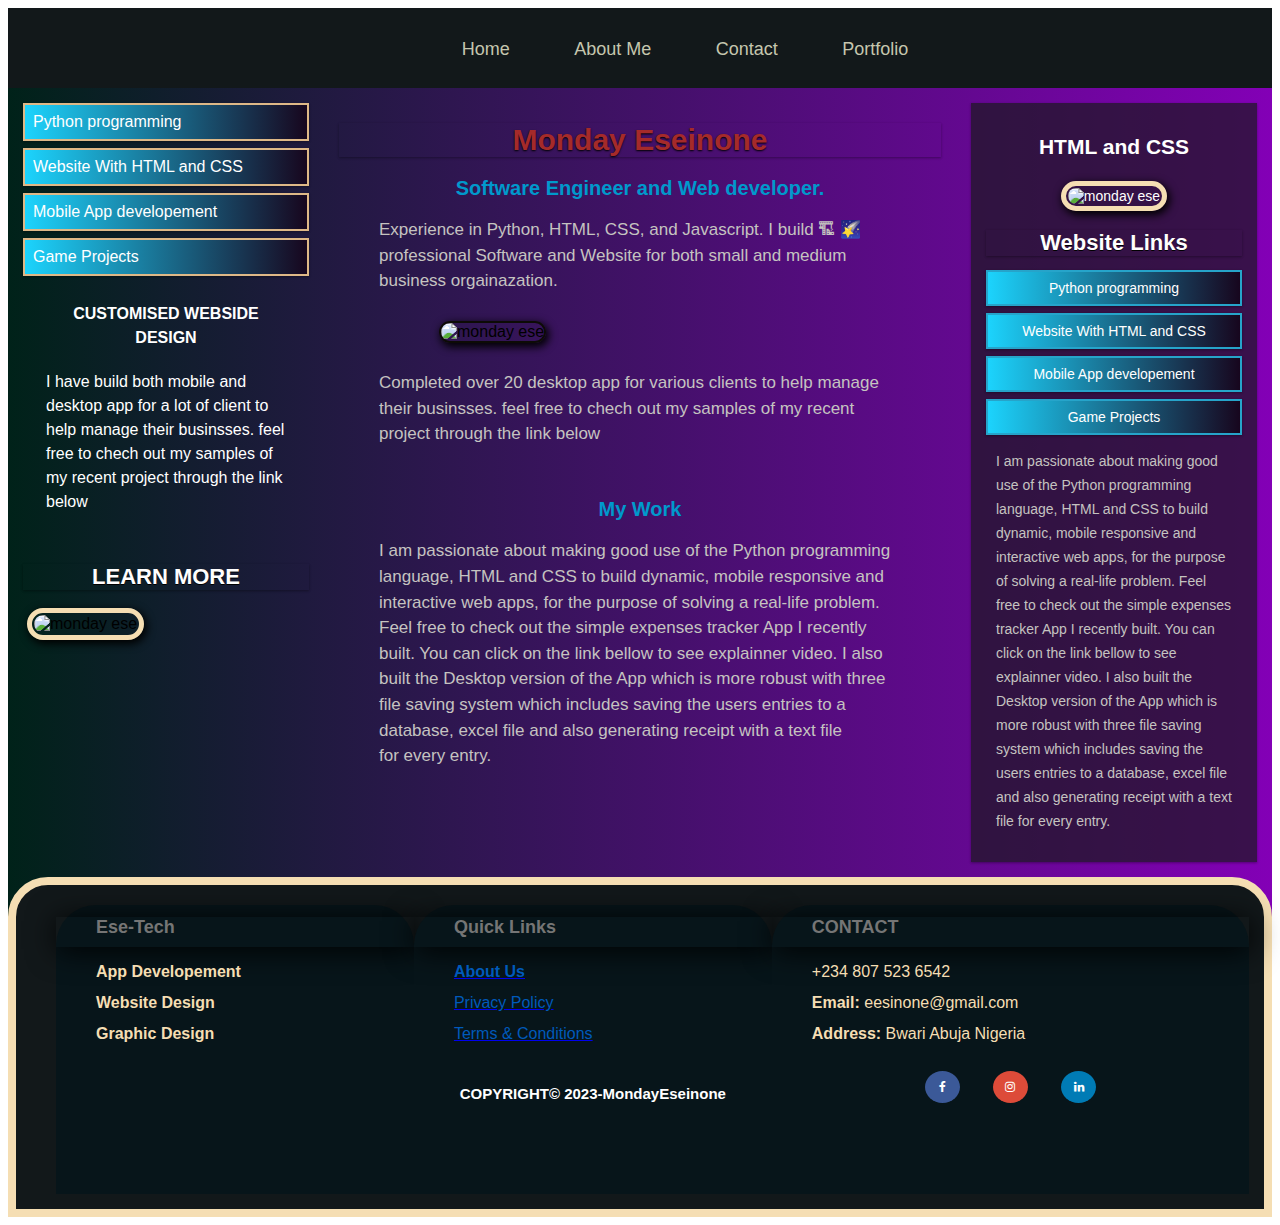
==== index.html @ 401ef32c "change logo" ====
<!DOCTYPE html>
<html>
<head>
<meta charset="utf-8">
<meta name="viewport" content="width=device-width,initial-scale=1.0">

    <title>Monday-Eseinone </title>
    <link href="style.css" rel="stylesheet">
    <!-- Social ico CSS -->
    <link rel="stylesheet" href="https://cdnjs.cloudflare.com/ajax/libs/font-awesome/4.7.0/css/font-awesome.min.css">

</head>
<body>
  <div class="container">

<div class="header">
  <!-- Navigation html starst here -->
    <div class="navbar">
      <img src="images/logo.PNG" class="logo" alt="">
      <nav>
        <ul id="menuList">
          <li> <a href="#">Home</a></li>
          <li> <a href="#">About Me </a></li>
          <li> <a href="#">Contact</a></li>
          <li> <a href="#">Portfolio </a></li>
        </ul>
      </nav>
      <img src="images/menu.png" class="menu-icon" onclick="togglemenu()">

    </div>

  <!-- Navigation html ends here  -->
</div>

<div class="row">
  <div class="col-3 menu" id="hide-menu">
    
    <ul>
    <li>Python programming </li>
    <li>Website With HTML and CSS</li>
    <li>Mobile App developement </li>
    <li>Game Projects </li>
    </ul>

    <table class="profile-table">
      <tr>
        <th> CUSTOMISED WEBSIDE DESIGN</th>
     
        
      </tr>
      <tr> 
      <td> <p> I have build both mobile and desktop app for a lot of client to help manage their businsses. feel free to chech out 
        my samples of my recent project through the link below
      </p></td>


    </tr>

  </table>
  <h1> LEARN MORE</h1>
      <!--  @@@@@@@@@@@@@@@@@@@@@@@@@@@@@@@@@@@@@@@@@@@@@@@@@@@@@@@@@@@@@@@@@@-->
        <img id="menu_img" src="images/001.webp"  alt="monday ese">
  
      <!--  @@@@@@@@@@@@@@@@@@@@@@@@@@@@@@@@@@@@@@@@@@@@@@@@@@@@@@@@@@@@@@@@@@-->

  </div>

  <div class="col-6">
    <h1>Monday Eseinone</h1>
    <h2>Software Engineer and Web developer.</h2>
    <p>Experience in Python, HTML, CSS, and Javascript. I build 🏗 🌠professional Software and Website
      for both small and medium business orgainazation.</p>

    <img src="images/profile_img.webp"  alt="monday ese">
    <p> Completed over 20 desktop app for various clients to help manage their businsses. 
      feel free to chech out 
      my samples of my recent project through the link below
    </p>
   <!--  <img src="static/images/001.jpg"  alt="monday ese">  --> 

   <br/>

   <h2> My Work</h2>
   <p> 
    I am passionate about making good use of the Python programming language,
     HTML and CSS to build dynamic, mobile responsive and interactive web apps, 
    for the purpose of solving a real-life problem. Feel free to check out the 
    simple expenses tracker App I recently built. You can click on the link bellow 
    to see explainner video. I also built the Desktop version of the App which is 
    more robust with three file saving system which includes saving the users 
    entries to a database,
     excel file and also generating receipt with a text file for every entry.</p>
  </div>


  <div class="col-3 right">
    <div class="aside">
      <h2>HTML and CSS</h2>
      <!-- <img src="images/022.webp"  alt="monday ese"> -->
      <img id="menu_img" src="images/002.webp"  alt="monday ese">


      <h1> Website Links</h1>

      <ol>
        <li>Python programming </li>
        <li>Website With HTML and CSS</li>
        <li>Mobile App developement </li>
        <li>Game Projects </li>
        </ol>

        <p> 
          I am passionate about making good use of the Python programming language,
           HTML and CSS to build dynamic, mobile responsive and interactive web apps, 
          for the purpose of solving a real-life problem. Feel free to check out the 
          simple expenses tracker App I recently built. You can click on the link bellow 
          to see explainner video. I also built the Desktop version of the App which is 
          more robust with three file saving system which includes saving the users 
          entries to a database,
           excel file and also generating receipt with a text file for every entry.</p>

    </div>
  </div>

  <!-- hide from large screen -->
    <div class="col-3 menu" id="hide-menu-on-largescreen">
      <ul>
      <li>Python programming </li>
      <li>Website With HTML and CSS</li>
      <li>Mobile App developement </li>
      <li>Game Projects </li>
      </ul>

      <table class="profile-table">
        <tr>
          <th> CUSTOMISED WEBSIDE DESIGN</th>

        </tr>
        <tr> 
        <td> <p> I have build both mobile and desktop app for a lot of client to help manage their businsses. feel free to chech out 
          my samples of my recent project through the link below
        </p></td>


      </tr>

    </table>
    <h1> LEARN MORE</h1>
        <!--  @@@@@@@@@@@@@@@@@@@@@@@@@@@@@@@@@@@@@@@@@@@@@@@@@@@@@@@@@@@@@@@@@@-->
          <img id="menu_img" src="images/001.webp"  alt="monday ese">
    
        <!--  @@@@@@@@@@@@@@@@@@@@@@@@@@@@@@@@@@@@@@@@@@@@@@@@@@@@@@@@@@@@@@@@@@-->   
    </div>
  <!-- hide from large screen ends here -->

</div>


  <div class="footer">
    <div class="footer-item">
      <!--    <img src="https://res.cloudinary.com/dcxluplnr/image/upload/t_Profile/v1712531830/018_ar8inb.png" alt="Monday eseinone" width="30" height="30">-->
        <h1> Ese-Tech</h1>
        <p><b>App Developement</b></p>
        <p><b>Website Design </b></p>
        <p><b>Graphic Design</b></p>
    </div>
    <div class="footer-item">

        <h1>Quick Links </h1>
        <a href="#"> <p id="colored_p"><b>About Us</b></p></a>
        <a href="#"> <p id="colored_p">Privacy Policy</p></a>
        <a href="#"> <p id="colored_p">Terms & Conditions</p></a>
        

        <br/>
        <div class="copyright-d">
       

        <h3 style="color: white;">COPYRIGHT© 2023-MondayEseinone</h3>
        </div>


    </div>
    <div class="footer-item">
       <!--  <img src="https://res.cloudinary.com/dcxluplnr/image/upload/t_Profile/v1698667775/a-picture-of-a-brain-with-a-thought-bubble-filled-with-positive-words-sf-intricate-artwork-masterp_5_e1foc9.png" alt="Monday eseinone" width="30" height="30"> --> 
        
        <h1> CONTACT </h1>
        <p id="colored_wheat">+234 807 523 6542</p>
        <p><b>Email:</b><i></i> eesinone@gmail.com</i></p>
        <p><b>Address:</b><i></i> Bwari Abuja Nigeria </i></p>

      
        <div class="copyright-mobile">

        <h3>COPYRIGHT© 2023-EseFlow-Tech</h3>
        </div>


        <!-- Add font awesome icons -->
            <a href="https://www.facebook.com/monday.eseinone/" class="fa fa-facebook"></a>
            <a href="#" class="fa fa-instagram"></a>
            <a href="https://www.linkedin.com/in/monday-eseinone?utm_source=share&utm_campaign=share_via&utm_content=profile&utm_medium=android_app" class="fa fa-linkedin"></a>

    </div>

</div>
</div>


<SCript>
  var menuList = document.getElementById('menuList');
  menuList.style.maxHeight = "0px";

  function togglemenu(){
    if(menuList.style.maxHeight == "0px")
      {
        menuList.style.maxHeight = "130px";

      }
      else
      {
        menuList.style.maxHeight = "0px";
      }
  }
</SCript>

</body>
</html>
---- style.css ----
* {
  box-sizing: border-box;
 /* background: linear-gradient(90deg, #080022 0%, #8300b6 100%); */
}

.container{
  width: auto;
  height: fit-content;
  background: linear-gradient(90deg, #002219 0%, #8300b6 100%);
}

/*  Navigation css starts here */
.navbar{
  width: 100%;
  display: flex;
  align-items: center;
}
.logo{
  width: 50px;
  cursor: pointer;
  margin-top: 0;
  margin-bottom: 5px;
  margin-left: 20px;
}
.menu-icon{
  width: 25px;
  cursor: pointer;
  display: none;
}

nav{
  flex: 1;
  text-align: center;
}
nav ul li{
  list-style: none;
  display: inline-block;
  margin-right: 20px;
 
}
nav ul li a{
  text-decoration: none;
  color: #000;
  font-size: 18px;
  color:hsl(63, 17%, 73%);
  font-family: 'Trebuchet MS', 'Lucida Sans Unicode', 'Lucida Grande', 'Lucida Sans', Arial, sans-serif;

  border-radius: 5px;
  padding-left: 20px;
  padding-right: 20px;
  padding-bottom: 5px;
  padding-top: 5px;
  
}
nav ul li a:hover{
  color: #ff5ea2;
}

/* Navigation media quarry */
@media only screen and (max-width:700px){
  
  nav ul{
    width:94%;
    background: linear-gradient(90deg, #deded7 0%, #8300b6 100%);
    position: absolute;
    top: 73px;
    right: 8px;
    z-index: 2;
    border-radius: 0px 0px 80px 140px;
  
 
  }
   nav ul li{
     display: block;
     margin-top: 10px;
     margin-bottom: 10px;
     align-items: center;
     margin-left: 180px;
     text-align: left;
     text-shadow: 0 1px 2px black;
     padding-bottom: 2px;
     font-size: 16px;
 
  }

  nav ul li a{
    color: #fff;
  }
  .menu-icon{
    display: block;
  }
  #menuList{
    overflow: hidden;
    transition: 0.4s;
    height: 500px;
   
    /* transition: 0.5s; */
  }
}

/* Navigation css  ends here */


.row::after {
  content: "";
  clear: both;
  display: block;
}

[class*="col-"] {
  float: left;
  padding: 15px;
}

html {
  font-family: "Lucida Sans", sans-serif;
}

.header {
 /* background: linear-gradient(90deg, #15154e 0%, #19037e 100%); */
 /* background-color: #9933cc;*/
  color: #ffffff;
  padding: 15px;
  height: 80px;
  background-color: #12181a;

}

.menu ul {
  list-style-type: none;
  margin: 0;
  padding: 0;
}

.menu li {
  padding: 8px;
  margin-bottom: 7px;
 /* background-color: #33b5e5; */
  background: linear-gradient(90deg, hsl(191, 98%, 55%) 0%, #17061e 100%);
  color: #ffffff;
  box-shadow: 0 1px 3px rgba(0,0,0,0.12), 0 1px 2px rgba(0,0,0,0.24);
  border: 2px solid burlywood;
}

.menu li:hover {
  background-color: #0099cc;
}





/*   ol   */

ol {
  list-style-type: none;
  margin: 0;
  padding: 0;
}

ol li {
  padding: 8px;
  margin-bottom: 7px;
 /* background-color: #33b5e5; */
  background: linear-gradient(90deg, hsl(191, 98%, 55%) 0%, #17061e 100%);
  color: #ffffff;
  box-shadow: 0 1px 3px rgba(0,0,0,0.12), 0 1px 2px rgba(0,0,0,0.24);
  border: 2px solid rgb(38, 164, 202);
}

ol li:hover {
  background-color: #0099cc;
}



.aside {
  background-color: #17191aae;
  padding: 15px;
  color: #ffffff;
  text-align: center;
  font-size: 14px;
  box-shadow:
   0 1px 3px rgba(0,0,0,0.12),
    0 1px 2px rgba(0,0,0,0.24);
  
}

.footer {
  background-color: #0099cc;
  color: #ffffff;
  text-align: center;
  font-size: 12px;
  padding: 15px;
}

/* For desktop: */
.col-1 {width: 8.33%;}
.col-2 {width: 16.66%;}
.col-3 {
    width: 25%;
    
}
.col-4 {width: 33.33%;}
.col-5 {width: 41.66%;}
.col-6 {
    width: 50%;
  /*  background: linear-gradient(90deg, #080022 0%, #8300b6 100%); */
  

}
.col-7 {width: 58.33%;}
.col-8 {width: 66.66%;}
.col-9 {width: 75%;}
.col-10 {width: 83.33%;}
.col-11 {width: 91.66%;}
.col-12 {width: 100%;}

.col-3 h1{
  width: 100%;
  font-size: 22px;
 /* font-family: 'Trebuchet MS', 'Lucida Sans Unicode', 'Lucida Grande', 'Lucida Sans', Arial, sans-serif;*/
  text-align: center;
  color:rgb(255, 254, 254);
  text-shadow: 0px 1px 0px black;
  font-weight: bolder;
  box-shadow: 0 1px 3px rgba(0,0,0,0.12), 0 1px 2px rgba(0,0,0,0.24);
  
} 


.col-6 img{
    max-width: 350px;
    height: 300px;
   /* background: linear-gradient(90deg, hsl(191, 98%, 55%) 0%, #17061e 100%);  */
    border-radius: 60px;
    border: 2px solid rgb(13, 11, 6);
    padding: 0;
    box-shadow: 2px 3px 8px 1px black;
    margin: 10px;
    align-items: center;  
    margin-left:100px;
}



.col-6 h1{
    width: 100%;
    font-size: 30px;
   /* font-family: 'Trebuchet MS', 'Lucida Sans Unicode', 'Lucida Grande', 'Lucida Sans', Arial, sans-serif;*/
    text-align: center;
    color:brown;
    text-shadow: 0px 1px 2px black;
    font-weight: bolder;
    box-shadow: 0 1px 3px rgba(0,0,0,0.12), 0 1px 2px rgba(0,0,0,0.24);
    
} 

.col-6 h2{
    width: 100%;
    font-size: 20px;
    text-align: center;
    color: #0099cc;
    font-weight: bold;
    padding-left: 40px;
    padding-right: 40px;
    justify-content: center;
    
    
} 

.col-6 p{
    width: 100%;
    font-size: 17px;
    color: rgb(197, 195, 192);
    padding-top: 0;
    padding-left: 40px;
    padding-right: 40px;
    justify-content: stretch; 
    font-family: 'Trebuchet MS', 'Lucida Sans Unicode', 'Lucida Grande', 'Lucida Sans', Arial, sans-serif;
    font-weight: lighter;
    line-height: 1.6rem;

        
} 

.aside p{
  width: 100%;
  font-size: 14px;
  color: rgb(197, 195, 192);
  padding-top: 0;
  padding-left: 10px;
  padding-right: 10px;
  justify-content: left;
  text-align: left; 
  font-family: 'Trebuchet MS', 'Lucida Sans Unicode', 'Lucida Grande', 'Lucida Sans', Arial, sans-serif;
  font-weight: lighter;
  line-height: 1.5rem;
     
} 


@media only screen and (max-width: 768px) {
  /* For mobile phones: */
  [class*="col-"] {
    width: 100%;
  }

}


@media only screen and (max-width: 768px) {
    /* For mobile phones: */
    .col-6 {
        width: 100%;
        text-align: center;
    }
    .col-6 h1{
        width: 100%;
        font-size: 22px;
        padding-top: 0;
        margin-top: 0;
        text-align: left;
        padding-left: 40px;
        padding-right: 40px;
    }

    .col-6 p{
        width: 100%;
        padding-top: 0;
        margin-top: 0;
        text-align: left;
        padding-left: 40px;
        padding-right: 40px;
        font-size: 16px;
       justify-content: space-evenly; 
       font-family: 'Trebuchet MS', 'Lucida Sans Unicode', 'Lucida Grande', 'Lucida Sans', Arial, sans-serif;
       font-weight: lighter;
       line-height: 1.2rem;


    }
    

}

@media only screen and (max-width: 450px) {
    .col-6 img{
        width: 90%;
        height: 300px;
        border-radius: 80px;
        border: 2px solid rgb(13, 11, 6);
        box-shadow: 2px 3px 8px 1px black;
        margin: 2px;
     
     
      
    }
      
}


@media only screen and (min-width: 450px) {
    .col-3 .aside img{width: 100%;
    height: 300px;
    border-radius: 20px;
    border: 5px solid wheat;
    justify-content: center;
    padding: 2px;
    box-shadow: 2px 3px 8px 1px black;
    margin: 4px;
   }
}


@media only screen and (max-width: 450px) {
  .col-3 .aside img{width: 80%;
  height: 300px;
  border-radius: 20px;
  border: 5px solid wheat;
  justify-content: center;
  padding: 2px;
  box-shadow: 2px 3px 8px 1px black;
  margin: 4px;
 }
}
#menu_img{
    width: 300px;
    height:250px;
    border-radius: 10px;
    height:200px;
    border-radius: 20px;
    border: 5px solid wheat;
    justify-content: center;
    padding: 2px;
    box-shadow: 2px 3px 8px 1px black;
    margin: 4px;
}

@media only screen and (min-width: 450px) {
    .col-3 #menu_img{width: 100%;

   }
}


/* profile table starts here */
.profile-table{
  padding: 16px;
  margin: 4px;
  font-weight: lighter;
  color: white;
  font-family: 'Trebuchet MS', 'Lucida Sans Unicode', 'Lucida Grande', 'Lucida Sans', Arial, sans-serif;
  line-height: 1.5rem;
}

#hide-menu{
  display: inline;
}

#hide-menu-on-largescreen{
  display: none;
}

@media only screen and (max-width: 760px) {
  .col-3 .profile-table{
    display: none;
 }
 .col-3 menu{
  display: none;
 }
 #hide-menu{
  display: none;
 }
 #hide-menu-on-largescreen{
  display: inline;
}
}



/* Footers start here */


.footer {
    background-color: #12181a;
    display: grid;
    margin-top: 0;
    margin-bottom: 0;
    margin-bottom: 0;
    
    }
    
    .footer-item {
    background-color: #07151a;
   /* background-color: hwb(0 6% 93%); */
    /*border: 5px solid white; */
    text-align: center;
    /*box-shadow: 1px 3px 30px rgb(28, 26, 26); */
    padding-left: 20px;
    border-radius: 30px;
    padding: 10px;
    
    }
    
    .footer-item h1 {
    font-size: 18px;
    font-style: bold;
    color: #757575;
    font-family: "Poppins", sans-serif;
    /*background-color: white; */
    box-shadow: 1px 3px 30px black;
    /*text-shadow: 2px 2px 8px black;  */
    height: 30px;
    padding-left: 40px;
    }
    
    .footer-item p{
    font-family: "Poppins", sans-serif;
    font-size: 16px;
    color: wheat;
    /*box-shadow: 1px 3px 30px black; */
    height: 15px;
    padding-left: 40px;
    }
    
    #colored_p{
    color: #005abb;
    font-family: "Poppins", sans-serif;
    }
    
    
    #colored_wheat{
    color: wheat;
    font-family: "Poppins", sans-serif;
    }
    .copyright-d{
    font-size: 12px;
    font-family: "Poppins", sans-serif;
    }
    
    
    
    
    @media only screen and (max-width:795px){
    .footer {grid-template-columns: 100%;
    }
    .copyright-mobile h3{
      font-size: 15px;
      font-family: "Poppins", sans-serif;
    }
    .copyright-d{
      display: none;
    }
    
    
    
    }
    
    @media only screen and (max-width:795px){
    .footer{
      width: 100%;
      height: fit-content;
      grid-template: 1fr;
      margin-top: 0;
      margin-bottom: 5;
      margin-left: 2px;
      margin-right: 2px;
     /* border: 4px solid navy; */
     border: 8px solid wheat;
     border-radius: 40px 40px 0px 0px;
     padding-bottom: 10px;
     padding-top: 10px;
    
    }
    
      .footer-item{
          width: 100%;
          height: auto;
          margin: 0;
          margin-top: 10px;
          border-radius: 40px 40px 0px 0px;
          padding-left: 0;


          
      }
      .footer-item p{
        font-family: "Poppins", sans-serif;
        font-size: 16px;
        color: wheat;
        /*box-shadow: 1px 3px 30px black; */
        height: 15px;
        padding-left: 0;
        }
        .footer-item h1 {
          font-size: 18px;
          font-style: bold;
          color: #757575;
          font-family: "Poppins", sans-serif;
          /*background-color: white; */
          box-shadow: 1px 3px 30px black;
          /*text-shadow: 2px 2px 8px black;  */
          height: 30px;
          padding-left: 0;
          }
    }
    
    
    
    
    @media only screen and (min-width:800px){
    .footer{grid-template-columns: 100%;
      height: 340px;
      display: grid;
      grid-template-columns: 1.2fr 1.2fr 1.6fr;
      padding-top: 20px;
      padding-left: 40px;
      margin-top: 0;
      margin-bottom: 0;
     /* margin-left: 20px;
      margin-right: 20px;*/
      border: 8px solid wheat;
      border-radius: 40px 40px 0px 0px;
    
    
      .footer-item{
          width: 100%;
          height: auto;
          padding: 0px;
          border-radius: 40px 40px 0px 0px;
          margin: 0;
          margin-bottom:0;
      }
    
      .copyright-d h3{
        color: rgb(239, 230, 226);
        font-size: 15px;
        align-items: center;
        text-align: center;
      }
      .copyright-mobile{
        display: none;
      }
      .footer-item p{
          text-align: left;
      }
       .footer-item h1{
           text-align: left;
      }
    
    }
    }
    
    
    .footer-item img{
      border: 2px solid wheat;
      border-radius: 40px;
      width: 100px;
    }
    
    
    .mo{
    margin-top: 20px;
    font-size: 20px;
    color: rgb(207, 231, 72);
    }
    
    .mo p{
    
    color: rgb(207, 231, 72);
    }
    
    
    
    @media (max-width: 760px) {
    h5{
      font-size: 12px;
    
    }
    }
    
    /* social ico */
    
    .fa {
    padding: 10px;
    font-size: 20px;
    width: 35px;
    text-align: center;
    text-decoration: none;
    margin: 15px 15px;
    border-radius: 50%;
    }
    
    .fa:hover {
      opacity: 0.7;
      color: #a4c639;
    }
    
    
    .fa-facebook {
    background: #3B5998;
    color: white;
    }
    
    
    .fa-linkedin {
    background: #007bb5;
    color: white;
    }
    
    .fa-instagram {
    background: #dd4b39;
    color: white;
    }
    
    
    
    /* Login form Css */
    
    .login-form{
      max-width: 500px;
      background-color: rgb(42, 69, 167);
      box-shadow: 5px 8px 5px #151414;
      font-size: 20px;
      color: hsl(260, 92%, 38%);
      padding-top: 30px;
      padding-left: 10px;
      padding-bottom: 10px;
      
      margin: 2px;
      border: 4px solid bisque;
      border-radius: 4px;
      height:250px;
      margin-bottom: 10px;
      }
      
    .login-form input {
      width: 70%;
      padding: 2px;
      align-items: center;
      padding-left: 5px; /*  this code will padding the text inside the input only*/
      margin: 2px;
      color: black;
      margin-left: 2px;
      border-radius: 3px;
      font-family: 'Trebuchet MS', 'Lucida Sans Unicode', 'Lucida Grande', 'Lucida Sans', Arial, sans-serif;
      }
      
      
    .login-form p{
      padding-inline: 22px;
      text-shadow: 2px 3px 4px rgb(1, 1, 11);
      font-size: 22px;
      color: wheat;
      }
      
      
      
    .login-form h5{
      padding-inline: 20px;
      text-shadow: 2px 3px 4px rgb(1, 1, 11);
      font-size: 30px;
      color: rgb(207, 231, 72);
      }
    .login-form h1{
      text-align: center;
      font-size: 25px;
      color: red;
      text-shadow: 2px 3px 4px black;
      padding-top: 10px;
      }
      
      
    .login-form .submit{
      background-color: rgb(14, 13, 12);
      align-items: center;
      margin-left: 100px;
      width: 50%;
      padding-bottom: 10px;
      border-radius: 8px;
      color: wheat;
      border: 4px solid wheat;
      }
      
    
      
    .logout-form{
        max-width: 500px;
        background-color: rgb(42, 69, 167);
        box-shadow: 5px 8px 5px #151414;
        font-size: 20px;
        color: hsl(260, 92%, 38%);
        padding-top: 5px;
        padding-left: 100px;
        padding-bottom: 5px;
        
        margin: 2px;
        border: 4px solid wheat;
        border-radius: 4px;
        height:80px;
        margin-bottom: 10px;
        }
    .botton-sub{
          text-align: center;
          width: 80px;
          font-size: 25px;
          color: red;
          text-shadow: 2px 3px 4px black;
          padding-top: 5px;
        }
      
    .email-display{ 
      padding: 10px
    }
    
    .email-display p{
      color:black;
    }
    
    
    
    
    @media only screen and (max-width:795px){
      .email-display p{
        background-color: hsl(63, 100%, 52%); 
        border: 1px solid black; align-items: center;
        padding: 2px; text-align: center; width: 260px; box-shadow: 1px 1px 4px 2px;
        margin-left: 50px; margin-right: 100px;
    
      }
    }
    
    
    @media only screen and (min-width:800px){
      .email-display p{
        background-color: hsl(63, 100%, 52%); 
        border: 1px solid black; position: absolute; top: 10px; left: 800px;
        padding: 2px; text-align: center; width: 260px; box-shadow: 1px 1px 4px 2px;
      
      }
    }
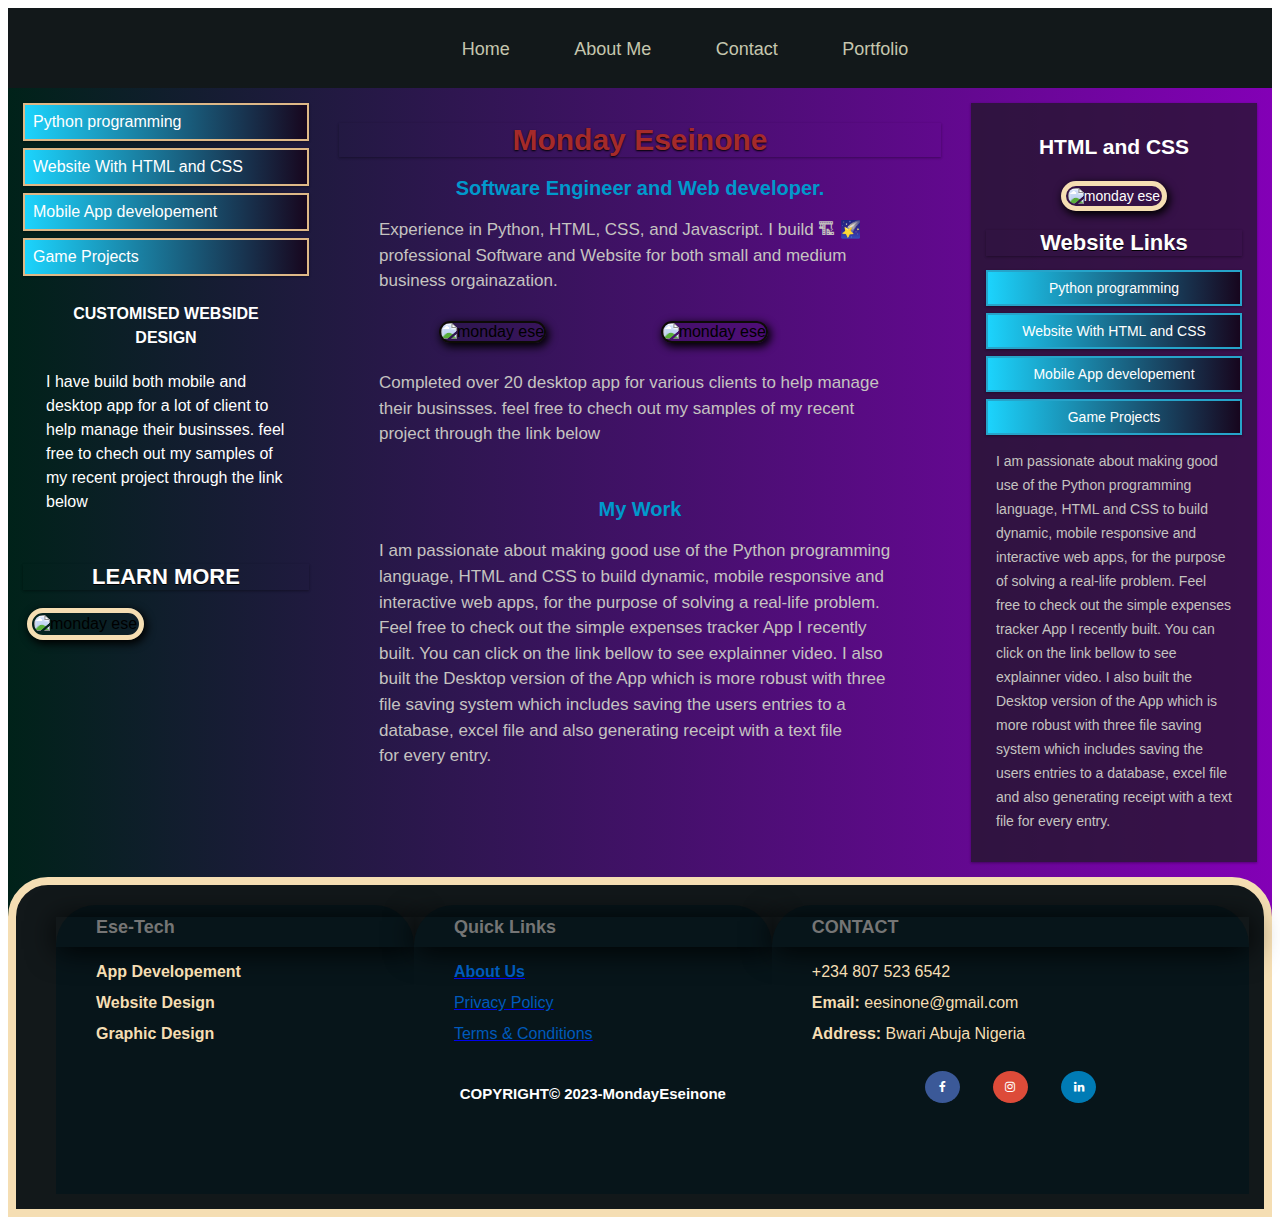
==== commit 319171c4: "added an image" ====
--- a/index.html
+++ b/index.html
@@ -16,7 +16,7 @@
 <div class="header">
   <!-- Navigation html starst here -->
     <div class="navbar">
-      <img src="images/logo.PNG" class="logo" alt="">
+      <img src="images/logo.png" class="logo" alt="">
       <nav>
         <ul id="menuList">
           <li> <a href="#">Home</a></li>
@@ -72,6 +72,7 @@
       for both small and medium business orgainazation.</p>
 
     <img src="images/profile_img.webp"  alt="monday ese">
+    <img src="images/004.jpg"  alt="monday ese">
     <p> Completed over 20 desktop app for various clients to help manage their businsses. 
       feel free to chech out 
       my samples of my recent project through the link below
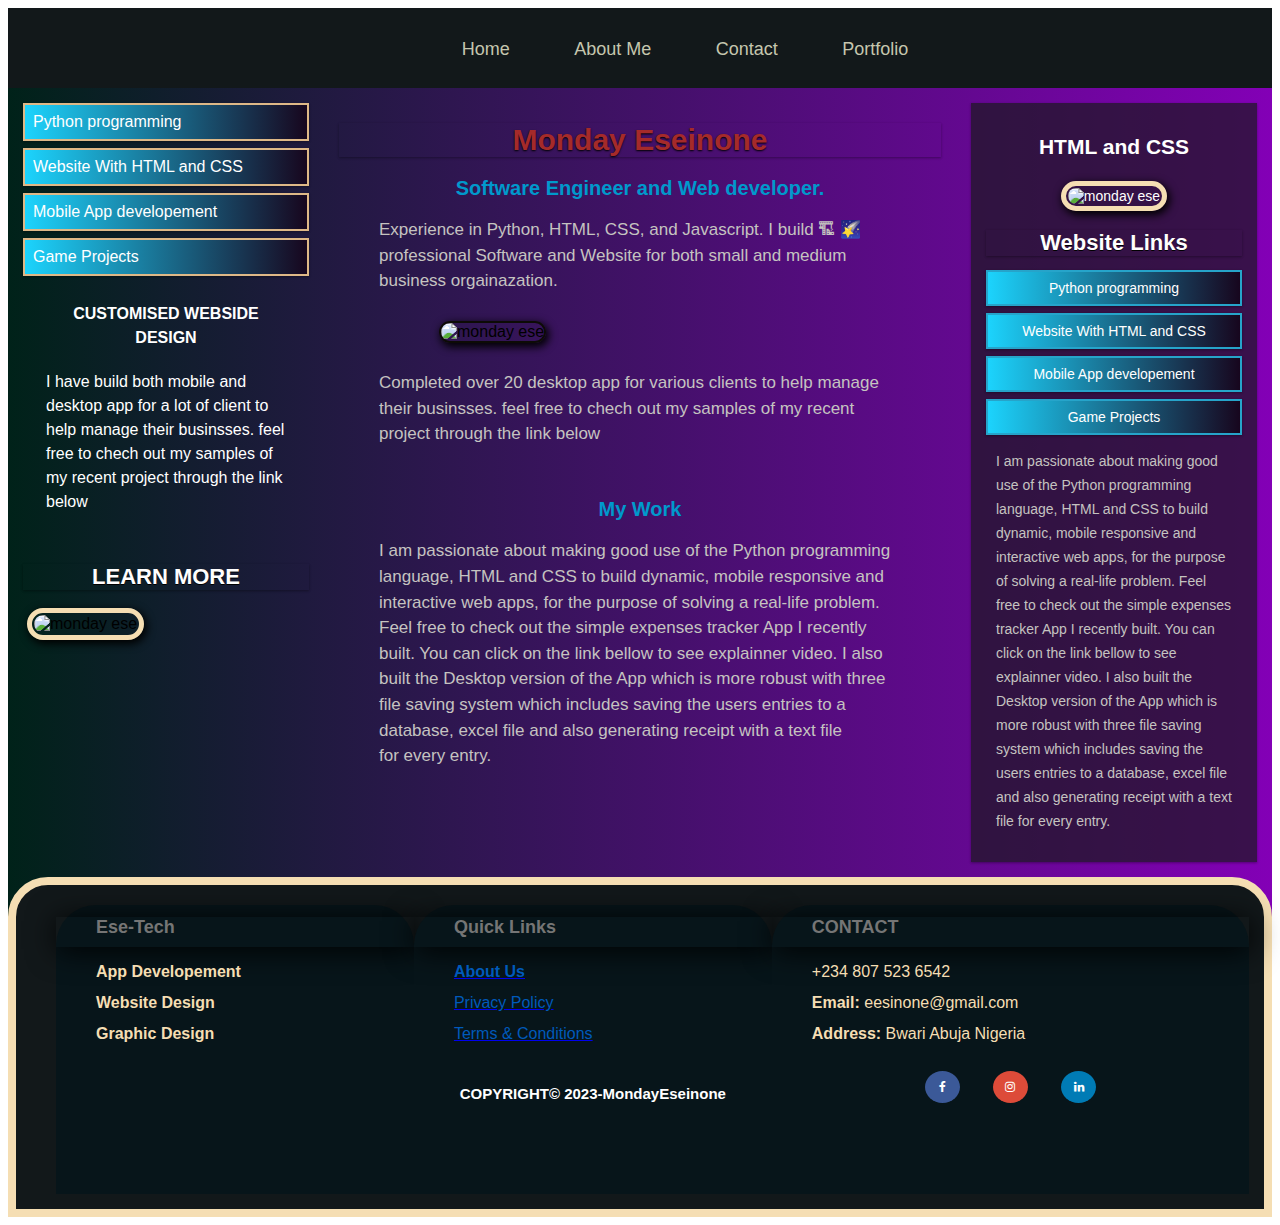
==== commit 67b55b9c: "change profile image" ====
--- a/index.html
+++ b/index.html
@@ -71,7 +71,7 @@
     <p>Experience in Python, HTML, CSS, and Javascript. I build 🏗 🌠professional Software and Website
       for both small and medium business orgainazation.</p>
 
-    <img src="images/profile_img.webp"  alt="monday ese">
+   <!-- <img src="images/profile_img.webp"  alt="monday ese"> --> 
     <img src="images/004.jpg"  alt="monday ese">
     <p> Completed over 20 desktop app for various clients to help manage their businsses. 
       feel free to chech out 
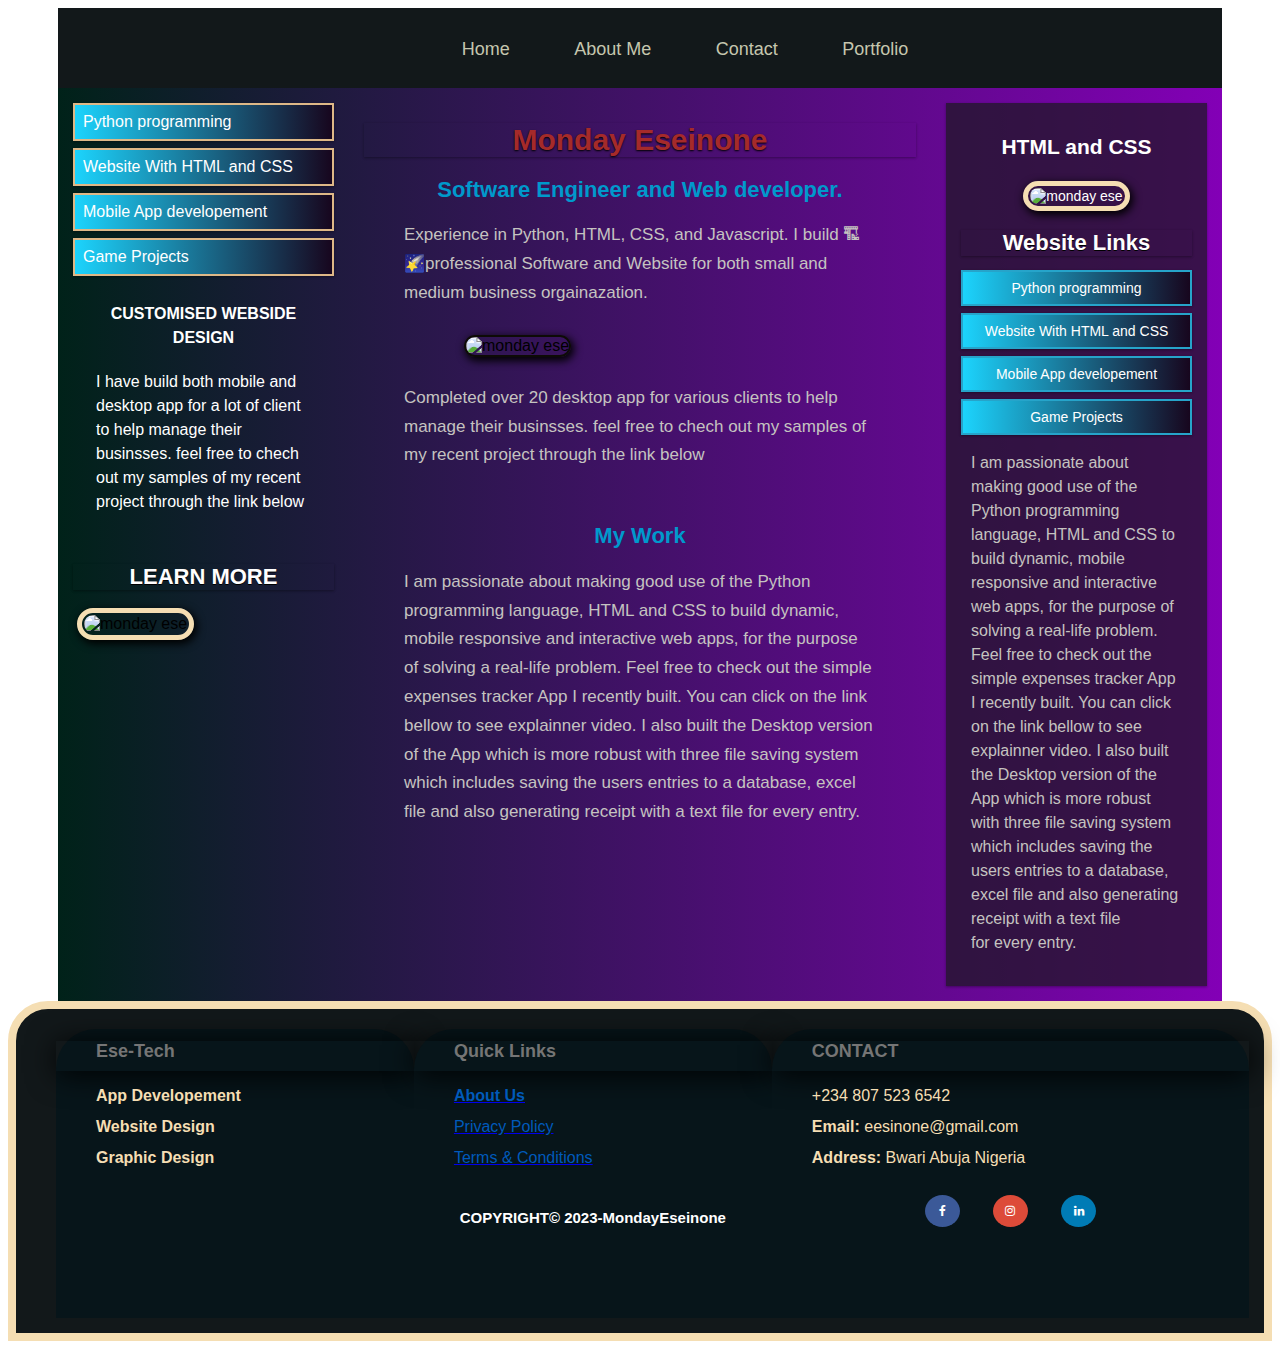
==== commit add19b1c: "new" ====
--- a/index.html
+++ b/index.html
@@ -157,54 +157,56 @@
 </div>
 
 
-  <div class="footer">
-    <div class="footer-item">
-      <!--    <img src="https://res.cloudinary.com/dcxluplnr/image/upload/t_Profile/v1712531830/018_ar8inb.png" alt="Monday eseinone" width="30" height="30">-->
-        <h1> Ese-Tech</h1>
-        <p><b>App Developement</b></p>
-        <p><b>Website Design </b></p>
-        <p><b>Graphic Design</b></p>
-    </div>
-    <div class="footer-item">
-
-        <h1>Quick Links </h1>
-        <a href="#"> <p id="colored_p"><b>About Us</b></p></a>
-        <a href="#"> <p id="colored_p">Privacy Policy</p></a>
-        <a href="#"> <p id="colored_p">Terms & Conditions</p></a>
-        
-
-        <br/>
-        <div class="copyright-d">
-       
-
-        <h3 style="color: white;">COPYRIGHT© 2023-MondayEseinone</h3>
-        </div>
-
-
-    </div>
-    <div class="footer-item">
-       <!--  <img src="https://res.cloudinary.com/dcxluplnr/image/upload/t_Profile/v1698667775/a-picture-of-a-brain-with-a-thought-bubble-filled-with-positive-words-sf-intricate-artwork-masterp_5_e1foc9.png" alt="Monday eseinone" width="30" height="30"> --> 
-        
-        <h1> CONTACT </h1>
-        <p id="colored_wheat">+234 807 523 6542</p>
-        <p><b>Email:</b><i></i> eesinone@gmail.com</i></p>
-        <p><b>Address:</b><i></i> Bwari Abuja Nigeria </i></p>
-
+ 
+</div>
+
+<div class="footer">
+  <div class="footer-item">
+    <!--    <img src="https://res.cloudinary.com/dcxluplnr/image/upload/t_Profile/v1712531830/018_ar8inb.png" alt="Monday eseinone" width="30" height="30">-->
+      <h1> Ese-Tech</h1>
+      <p><b>App Developement</b></p>
+      <p><b>Website Design </b></p>
+      <p><b>Graphic Design</b></p>
+  </div>
+  <div class="footer-item">
+
+      <h1>Quick Links </h1>
+      <a href="#"> <p id="colored_p"><b>About Us</b></p></a>
+      <a href="#"> <p id="colored_p">Privacy Policy</p></a>
+      <a href="#"> <p id="colored_p">Terms & Conditions</p></a>
       
-        <div class="copyright-mobile">
-
-        <h3>COPYRIGHT© 2023-EseFlow-Tech</h3>
-        </div>
-
-
-        <!-- Add font awesome icons -->
-            <a href="https://www.facebook.com/monday.eseinone/" class="fa fa-facebook"></a>
-            <a href="#" class="fa fa-instagram"></a>
-            <a href="https://www.linkedin.com/in/monday-eseinone?utm_source=share&utm_campaign=share_via&utm_content=profile&utm_medium=android_app" class="fa fa-linkedin"></a>
-
-    </div>
-
-</div>
+
+      <br/>
+      <div class="copyright-d">
+     
+
+      <h3 style="color: white;">COPYRIGHT© 2023-MondayEseinone</h3>
+      </div>
+
+
+  </div>
+  <div class="footer-item">
+     <!--  <img src="https://res.cloudinary.com/dcxluplnr/image/upload/t_Profile/v1698667775/a-picture-of-a-brain-with-a-thought-bubble-filled-with-positive-words-sf-intricate-artwork-masterp_5_e1foc9.png" alt="Monday eseinone" width="30" height="30"> --> 
+      
+      <h1> CONTACT </h1>
+      <p id="colored_wheat">+234 807 523 6542</p>
+      <p><b>Email:</b><i></i> eesinone@gmail.com</i></p>
+      <p><b>Address:</b><i></i> Bwari Abuja Nigeria </i></p>
+
+    
+      <div class="copyright-mobile">
+
+      <h3>COPYRIGHT© 2023-EseFlow-Tech</h3>
+      </div>
+
+
+      <!-- Add font awesome icons -->
+          <a href="https://www.facebook.com/monday.eseinone/" class="fa fa-facebook"></a>
+          <a href="#" class="fa fa-instagram"></a>
+          <a href="https://www.linkedin.com/in/monday-eseinone?utm_source=share&utm_campaign=share_via&utm_content=profile&utm_medium=android_app" class="fa fa-linkedin"></a>
+
+  </div>
+
 </div>
 
 
--- a/style.css
+++ b/style.css
@@ -8,7 +8,24 @@
   width: auto;
   height: fit-content;
   background: linear-gradient(90deg, #002219 0%, #8300b6 100%);
-}
+  margin-left: 50px;
+  margin-right: 50px;
+  margin-top: 0;
+}
+
+    
+   
+@media only screen and (max-width:795px){
+  .container{
+    width: auto;
+    height: fit-content;
+    margin-left: 0;
+    margin-right: 0;
+    margin-top: 0;
+  }
+}
+
+
 
 /*  Navigation css starts here */
 .navbar{
@@ -259,7 +276,7 @@
 
 .col-6 h2{
     width: 100%;
-    font-size: 20px;
+    font-size: 22px;
     text-align: center;
     color: #0099cc;
     font-weight: bold;
@@ -279,15 +296,16 @@
     padding-right: 40px;
     justify-content: stretch; 
     font-family: 'Trebuchet MS', 'Lucida Sans Unicode', 'Lucida Grande', 'Lucida Sans', Arial, sans-serif;
-    font-weight: lighter;
-    line-height: 1.6rem;
+   /* font-weight: lighter; */
+    font-weight:300;
+    line-height: 1.8rem;
 
         
 } 
 
 .aside p{
   width: 100%;
-  font-size: 14px;
+  font-size: 16px;
   color: rgb(197, 195, 192);
   padding-top: 0;
   padding-left: 10px;
@@ -318,7 +336,7 @@
     }
     .col-6 h1{
         width: 100%;
-        font-size: 22px;
+        font-size: 24px;
         padding-top: 0;
         margin-top: 0;
         text-align: left;
@@ -333,7 +351,7 @@
         text-align: left;
         padding-left: 40px;
         padding-right: 40px;
-        font-size: 16px;
+        font-size: 18px;
        justify-content: space-evenly; 
        font-family: 'Trebuchet MS', 'Lucida Sans Unicode', 'Lucida Grande', 'Lucida Sans', Arial, sans-serif;
        font-weight: lighter;
@@ -349,7 +367,7 @@
     .col-6 img{
         width: 90%;
         height: 300px;
-        border-radius: 80px;
+        border-radius: 40px;
         border: 2px solid rgb(13, 11, 6);
         box-shadow: 2px 3px 8px 1px black;
         margin: 2px;
@@ -362,7 +380,7 @@
 
 
 @media only screen and (min-width: 450px) {
-    .col-3 .aside img{width: 100%;
+    .col-3 .aside img{width: 50%;
     height: 300px;
     border-radius: 20px;
     border: 5px solid wheat;
@@ -375,7 +393,7 @@
 
 
 @media only screen and (max-width: 450px) {
-  .col-3 .aside img{width: 80%;
+  .col-3 .aside img{width: 90%;
   height: 300px;
   border-radius: 20px;
   border: 5px solid wheat;
@@ -388,7 +406,7 @@
 #menu_img{
     width: 300px;
     height:250px;
-    border-radius: 10px;
+    border-radius: 50px;
     height:200px;
     border-radius: 20px;
     border: 5px solid wheat;
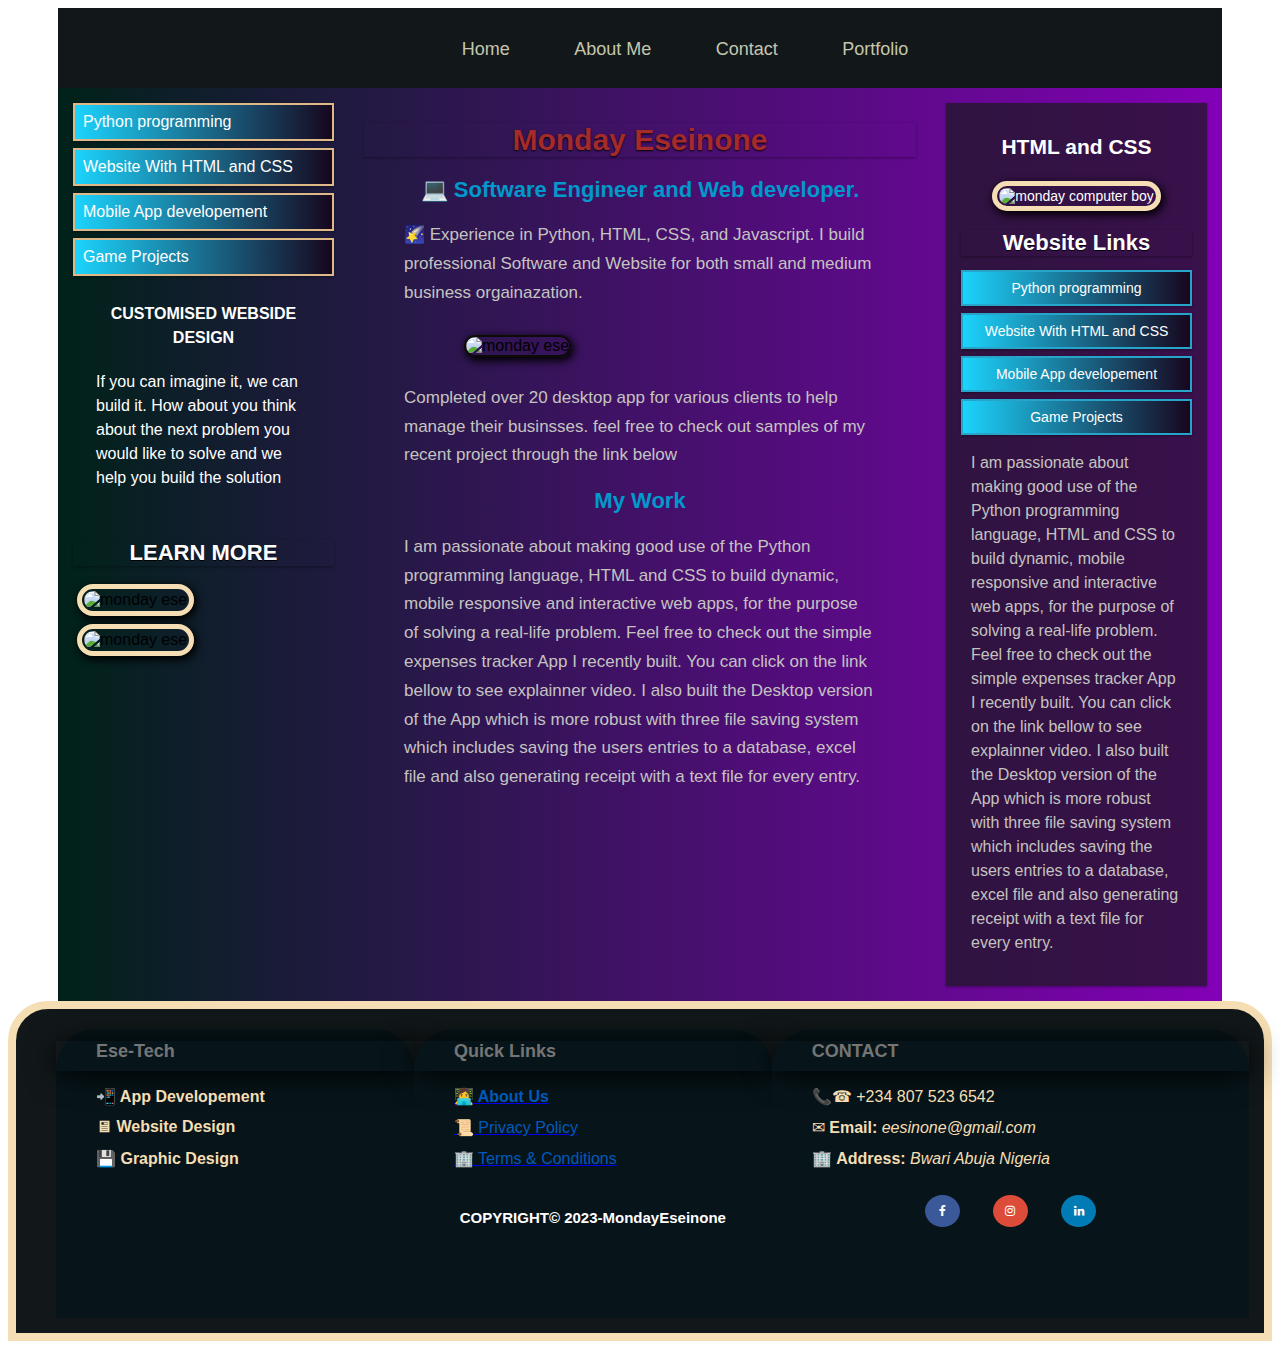
==== commit de879bfb: "new" ====
--- a/index.html
+++ b/index.html
@@ -1,10 +1,10 @@
+
 <!DOCTYPE html>
-<html>
+<html lang="en-US">
 <head>
-<meta charset="utf-8">
-<meta name="viewport" content="width=device-width,initial-scale=1.0">
-
-    <title>Monday-Eseinone </title>
+    <meta charset="utf-8">
+    <meta name="viewport" content="width=device-width,initial-scale=1.0">
+    <title>Monday Eseinone | page </title>
     <link href="style.css" rel="stylesheet">
     <!-- Social ico CSS -->
     <link rel="stylesheet" href="https://cdnjs.cloudflare.com/ajax/libs/font-awesome/4.7.0/css/font-awesome.min.css">
@@ -21,7 +21,7 @@
         <ul id="menuList">
           <li> <a href="#">Home</a></li>
           <li> <a href="#">About Me </a></li>
-          <li> <a href="#">Contact</a></li>
+          <li> <a href="contact_us.html">Contact</a></li>
           <li> <a href="#">Portfolio </a></li>
         </ul>
       </nav>
@@ -33,6 +33,7 @@
 </div>
 
 <div class="row">
+  <!--   -->
   <div class="col-3 menu" id="hide-menu">
     
     <ul>
@@ -49,8 +50,8 @@
         
       </tr>
       <tr> 
-      <td> <p> I have build both mobile and desktop app for a lot of client to help manage their businsses. feel free to chech out 
-        my samples of my recent project through the link below
+      <td> <p> If you can imagine it, we can build it. How about you think 
+        about the next problem you would like to solve and we help you build the solution
       </p></td>
 
 
@@ -61,26 +62,23 @@
       <!--  @@@@@@@@@@@@@@@@@@@@@@@@@@@@@@@@@@@@@@@@@@@@@@@@@@@@@@@@@@@@@@@@@@-->
         <img id="menu_img" src="images/001.webp"  alt="monday ese">
   
+        <br>
+        <img id="menu_img" src="https://lh3.googleusercontent.com/LTBzb1w7fDKZgrqY4kMkRUoEpOLFBm1yk8JFkGfToQVkrIE91sPlY30H-Bz3xFftSLmuqKdbHkt5xrePzZGaQeACwoITEVFIQYhkoVUUC_UIMr-jzBesKBewlyXskX9dHQ=w1280" alt="monday ese">
       <!--  @@@@@@@@@@@@@@@@@@@@@@@@@@@@@@@@@@@@@@@@@@@@@@@@@@@@@@@@@@@@@@@@@@-->
 
   </div>
 
   <div class="col-6">
     <h1>Monday Eseinone</h1>
-    <h2>Software Engineer and Web developer.</h2>
-    <p>Experience in Python, HTML, CSS, and Javascript. I build 🏗 🌠professional Software and Website
+    <h2> 💻 Software Engineer and Web developer.</h2>
+    <p> 🌠 Experience in Python, HTML, CSS, and Javascript. I build professional Software and Website
       for both small and medium business orgainazation.</p>
 
    <!-- <img src="images/profile_img.webp"  alt="monday ese"> --> 
-    <img src="images/004.jpg"  alt="monday ese">
+    <img src="https://lh3.googleusercontent.com/LTBzb1w7fDKZgrqY4kMkRUoEpOLFBm1yk8JFkGfToQVkrIE91sPlY30H-Bz3xFftSLmuqKdbHkt5xrePzZGaQeACwoITEVFIQYhkoVUUC_UIMr-jzBesKBewlyXskX9dHQ=w1280" alt="monday ese">
     <p> Completed over 20 desktop app for various clients to help manage their businsses. 
-      feel free to chech out 
-      my samples of my recent project through the link below
-    </p>
-   <!--  <img src="static/images/001.jpg"  alt="monday ese">  --> 
-
-   <br/>
-
+      feel free to check out samples of my recent project through the link below</p>
+  
    <h2> My Work</h2>
    <p> 
     I am passionate about making good use of the Python programming language,
@@ -90,7 +88,7 @@
     to see explainner video. I also built the Desktop version of the App which is 
     more robust with three file saving system which includes saving the users 
     entries to a database,
-     excel file and also generating receipt with a text file for every entry.</p>
+     excel file and also generating receipt with a text file for every entry.</p>
   </div>
 
 
@@ -98,7 +96,7 @@
     <div class="aside">
       <h2>HTML and CSS</h2>
       <!-- <img src="images/022.webp"  alt="monday ese"> -->
-      <img id="menu_img" src="images/002.webp"  alt="monday ese">
+      <img id="menu_img" src="images/002.webp"  alt="monday computer boy">
 
 
       <h1> Website Links</h1>
@@ -118,7 +116,7 @@
           to see explainner video. I also built the Desktop version of the App which is 
           more robust with three file saving system which includes saving the users 
           entries to a database,
-           excel file and also generating receipt with a text file for every entry.</p>
+           excel file and also generating receipt with a text file for every entry.</p>
 
     </div>
   </div>
@@ -148,7 +146,7 @@
     </table>
     <h1> LEARN MORE</h1>
         <!--  @@@@@@@@@@@@@@@@@@@@@@@@@@@@@@@@@@@@@@@@@@@@@@@@@@@@@@@@@@@@@@@@@@-->
-          <img id="menu_img" src="images/001.webp"  alt="monday ese">
+        <img id="menu_img" src="images/001.webp"  alt="ese computer b">
     
         <!--  @@@@@@@@@@@@@@@@@@@@@@@@@@@@@@@@@@@@@@@@@@@@@@@@@@@@@@@@@@@@@@@@@@-->   
     </div>
@@ -164,21 +162,21 @@
   <div class="footer-item">
     <!--    <img src="https://res.cloudinary.com/dcxluplnr/image/upload/t_Profile/v1712531830/018_ar8inb.png" alt="Monday eseinone" width="30" height="30">-->
       <h1> Ese-Tech</h1>
-      <p><b>App Developement</b></p>
-      <p><b>Website Design </b></p>
-      <p><b>Graphic Design</b></p>
+      <p><b> 📲  App Developement</b></p>
+      <p><b> 🖥  Website Design </b></p>
+      <p><b> 💾  Graphic Design</b></p>
   </div>
   <div class="footer-item">
 
       <h1>Quick Links </h1>
-      <a href="#"> <p id="colored_p"><b>About Us</b></p></a>
-      <a href="#"> <p id="colored_p">Privacy Policy</p></a>
-      <a href="#"> <p id="colored_p">Terms & Conditions</p></a>
+      <a href="#"> <p id="colored_p"><b>👩‍💻 About Us</b></p></a>
+      <a href="#"> <p id="colored_p">📜  Privacy Policy</p></a>
+      <a href="#"> <p id="colored_p"> 🏢 Terms & Conditions</p></a>
       
 
       <br/>
       <div class="copyright-d">
-     
+
 
       <h3 style="color: white;">COPYRIGHT© 2023-MondayEseinone</h3>
       </div>
@@ -189,9 +187,9 @@
      <!--  <img src="https://res.cloudinary.com/dcxluplnr/image/upload/t_Profile/v1698667775/a-picture-of-a-brain-with-a-thought-bubble-filled-with-positive-words-sf-intricate-artwork-masterp_5_e1foc9.png" alt="Monday eseinone" width="30" height="30"> --> 
       
       <h1> CONTACT </h1>
-      <p id="colored_wheat">+234 807 523 6542</p>
-      <p><b>Email:</b><i></i> eesinone@gmail.com</i></p>
-      <p><b>Address:</b><i></i> Bwari Abuja Nigeria </i></p>
+      <p id="colored_wheat"> 📞☎  +234 807 523 6542</p>
+      <p>✉  <b>Email:</b><i> eesinone@gmail.com</i></p>
+      <p>🏢 <b>Address:</b><i> Bwari Abuja Nigeria </i></p>
 
     
       <div class="copyright-mobile">
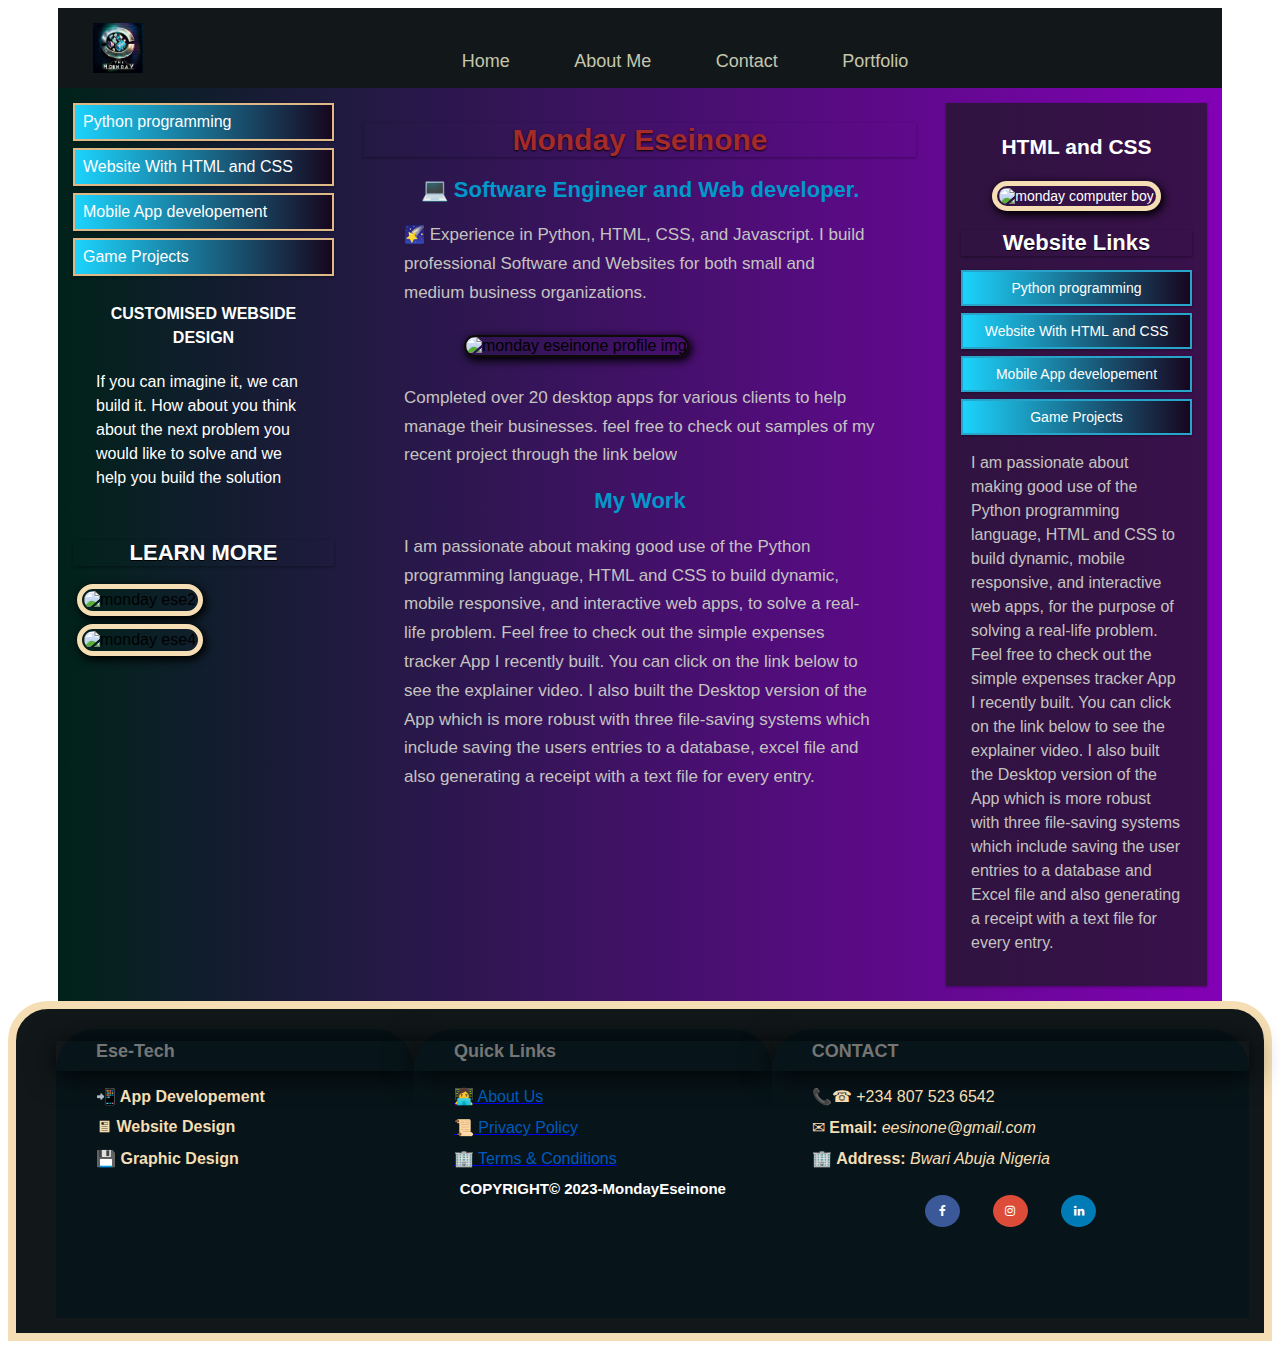
==== commit 2822e1a5: "Update index.html" ====
--- a/index.html
+++ b/index.html
@@ -25,7 +25,7 @@
           <li> <a href="#">Portfolio </a></li>
         </ul>
       </nav>
-      <img src="images/menu.png" class="menu-icon" onclick="togglemenu()">
+      <img src="images/menu.png" class="menu-icon" onclick="togglemenu()" alt="menu image">
 
     </div>
 
@@ -60,10 +60,10 @@
   </table>
   <h1> LEARN MORE</h1>
       <!--  @@@@@@@@@@@@@@@@@@@@@@@@@@@@@@@@@@@@@@@@@@@@@@@@@@@@@@@@@@@@@@@@@@-->
-        <img id="menu_img" src="images/001.webp"  alt="monday ese">
+        <img id="menu_img" src="images/001.webp"  alt="monday ese2">
   
         <br>
-        <img id="menu_img" src="https://lh3.googleusercontent.com/LTBzb1w7fDKZgrqY4kMkRUoEpOLFBm1yk8JFkGfToQVkrIE91sPlY30H-Bz3xFftSLmuqKdbHkt5xrePzZGaQeACwoITEVFIQYhkoVUUC_UIMr-jzBesKBewlyXskX9dHQ=w1280" alt="monday ese">
+        <img id="menu_img" src="https://lh3.googleusercontent.com/LTBzb1w7fDKZgrqY4kMkRUoEpOLFBm1yk8JFkGfToQVkrIE91sPlY30H-Bz3xFftSLmuqKdbHkt5xrePzZGaQeACwoITEVFIQYhkoVUUC_UIMr-jzBesKBewlyXskX9dHQ=w1280" alt="monday ese4">
       <!--  @@@@@@@@@@@@@@@@@@@@@@@@@@@@@@@@@@@@@@@@@@@@@@@@@@@@@@@@@@@@@@@@@@-->
 
   </div>
@@ -71,24 +71,24 @@
   <div class="col-6">
     <h1>Monday Eseinone</h1>
     <h2> 💻 Software Engineer and Web developer.</h2>
-    <p> 🌠 Experience in Python, HTML, CSS, and Javascript. I build professional Software and Website
-      for both small and medium business orgainazation.</p>
-
-   <!-- <img src="images/profile_img.webp"  alt="monday ese"> --> 
-    <img src="https://lh3.googleusercontent.com/LTBzb1w7fDKZgrqY4kMkRUoEpOLFBm1yk8JFkGfToQVkrIE91sPlY30H-Bz3xFftSLmuqKdbHkt5xrePzZGaQeACwoITEVFIQYhkoVUUC_UIMr-jzBesKBewlyXskX9dHQ=w1280" alt="monday ese">
-    <p> Completed over 20 desktop app for various clients to help manage their businsses. 
+    <p> 🌠 Experience in Python, HTML, CSS, and Javascript. I build professional Software and Websites
+      for both small and medium business organizations.</p>
+
+      
+   <img src="images/profile_img.png" alt="monday eseinone profile img">
+    <p> Completed over 20 desktop apps for various clients to help manage their businesses. 
       feel free to check out samples of my recent project through the link below</p>
   
    <h2> My Work</h2>
    <p> 
     I am passionate about making good use of the Python programming language,
-     HTML and CSS to build dynamic, mobile responsive and interactive web apps, 
-    for the purpose of solving a real-life problem. Feel free to check out the 
-    simple expenses tracker App I recently built. You can click on the link bellow 
-    to see explainner video. I also built the Desktop version of the App which is 
-    more robust with three file saving system which includes saving the users 
+     HTML and CSS to build dynamic, mobile responsive, and interactive web apps, 
+    to solve a real-life problem. Feel free to check out the 
+    simple expenses tracker App I recently built. You can click on the link below 
+    to see the explainer video. I also built the Desktop version of the App which is 
+    more robust with three file-saving systems which include saving the users 
     entries to a database,
-     excel file and also generating receipt with a text file for every entry.</p>
+     excel file and also generating a receipt with a text file for every entry.</p>
   </div>
 
 
@@ -110,13 +110,12 @@
 
         <p> 
           I am passionate about making good use of the Python programming language,
-           HTML and CSS to build dynamic, mobile responsive and interactive web apps, 
+           HTML and CSS to build dynamic, mobile responsive, and interactive web apps, 
           for the purpose of solving a real-life problem. Feel free to check out the 
-          simple expenses tracker App I recently built. You can click on the link bellow 
-          to see explainner video. I also built the Desktop version of the App which is 
-          more robust with three file saving system which includes saving the users 
-          entries to a database,
-           excel file and also generating receipt with a text file for every entry.</p>
+          simple expenses tracker App I recently built. You can click on the link below 
+          to see the explainer video. I also built the Desktop version of the App which is 
+          more robust with three file-saving systems which include saving the user 
+          entries to a database and Excel file and also generating a receipt with a text file for every entry.</p>
 
     </div>
   </div>
@@ -136,7 +135,7 @@
 
         </tr>
         <tr> 
-        <td> <p> I have build both mobile and desktop app for a lot of client to help manage their businsses. feel free to chech out 
+        <td> <p> I have built mobile and desktop apps for a lot of clients to help manage their businesses. feel free to check out 
           my samples of my recent project through the link below
         </p></td>
 
@@ -146,7 +145,7 @@
     </table>
     <h1> LEARN MORE</h1>
         <!--  @@@@@@@@@@@@@@@@@@@@@@@@@@@@@@@@@@@@@@@@@@@@@@@@@@@@@@@@@@@@@@@@@@-->
-        <img id="menu_img" src="images/001.webp"  alt="ese computer b">
+        <img src="images/001.webp"  alt="ese computer b">
     
         <!--  @@@@@@@@@@@@@@@@@@@@@@@@@@@@@@@@@@@@@@@@@@@@@@@@@@@@@@@@@@@@@@@@@@-->   
     </div>
@@ -169,17 +168,14 @@
   <div class="footer-item">
 
       <h1>Quick Links </h1>
-      <a href="#"> <p id="colored_p"><b>👩‍💻 About Us</b></p></a>
+      <a href="#"> <p id="colored_p">👩‍💻 About Us</p></a>
       <a href="#"> <p id="colored_p">📜  Privacy Policy</p></a>
       <a href="#"> <p id="colored_p"> 🏢 Terms & Conditions</p></a>
-      
-
-      <br/>
-      <div class="copyright-d">
-
-
-      <h3 style="color: white;">COPYRIGHT© 2023-MondayEseinone</h3>
-      </div>
+
+
+  <div class="copyright-d">
+        <h3 style="color: white;">COPYRIGHT© 2023-MondayEseinone</h3>
+  </div>
 
 
   </div>
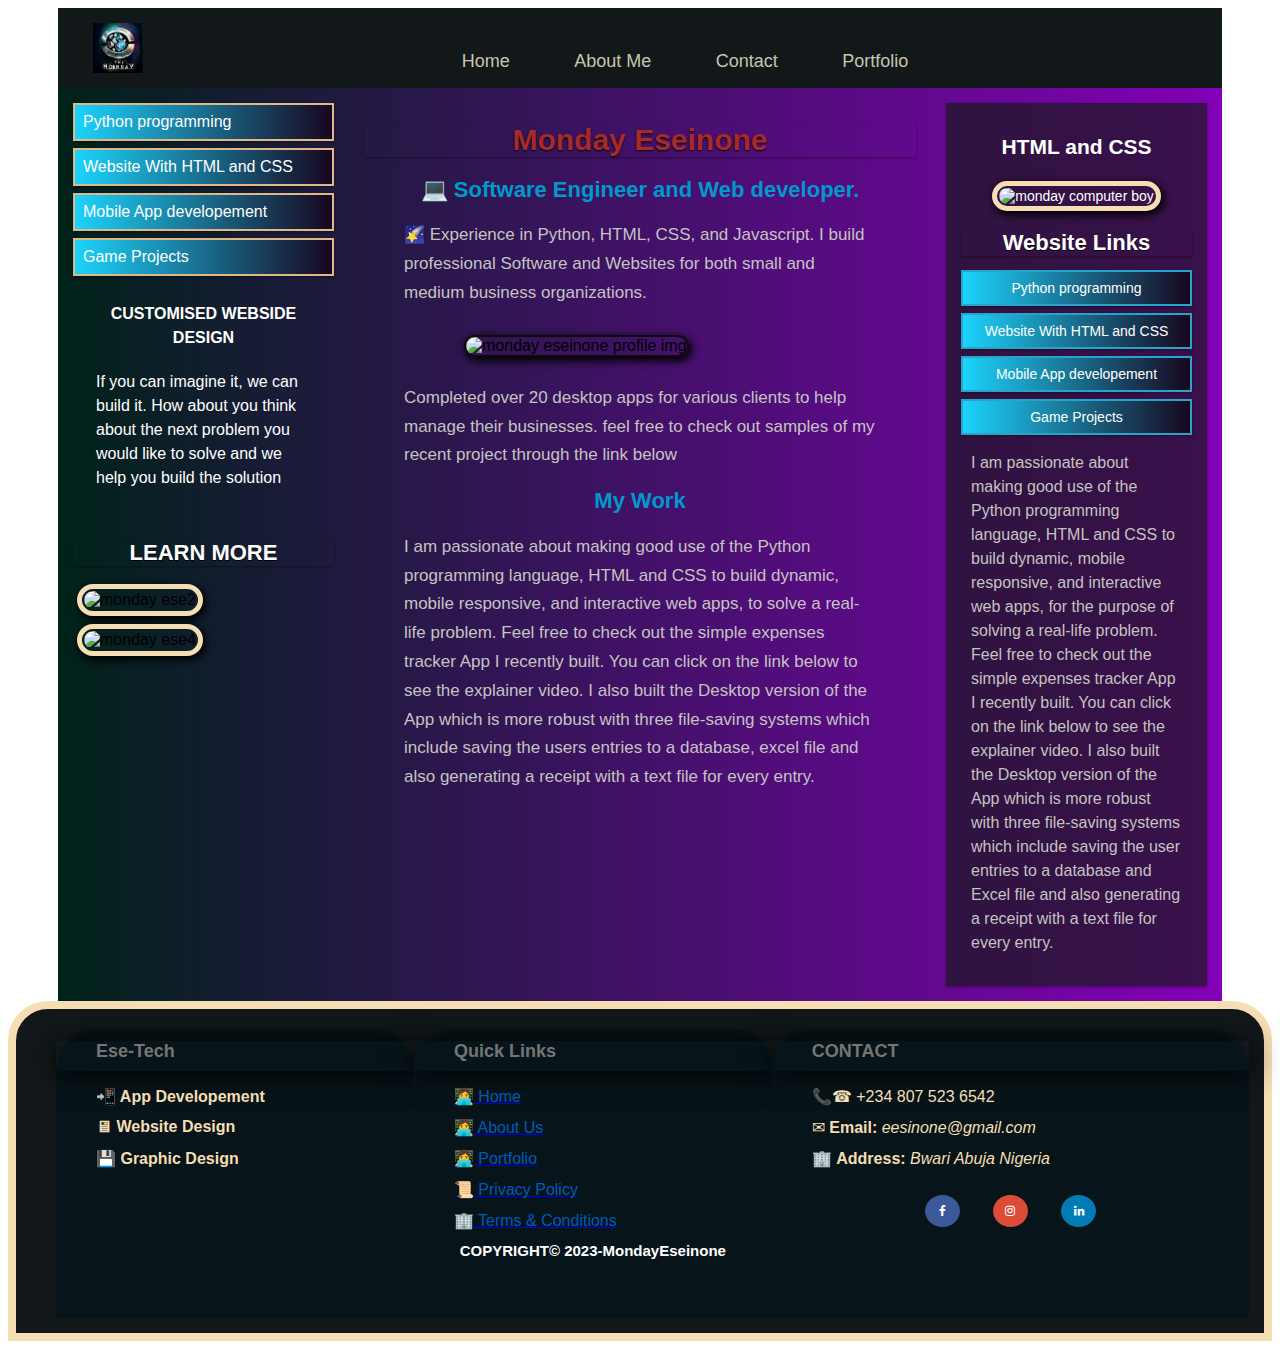
==== commit 31a088da: "Update index.html" ====
--- a/index.html
+++ b/index.html
@@ -1,227 +1,228 @@
-
-<!DOCTYPE html>
-<html lang="en-US">
-<head>
-    <meta charset="utf-8">
-    <meta name="viewport" content="width=device-width,initial-scale=1.0">
-    <title>Monday Eseinone | page </title>
-    <link href="style.css" rel="stylesheet">
-    <!-- Social ico CSS -->
-    <link rel="stylesheet" href="https://cdnjs.cloudflare.com/ajax/libs/font-awesome/4.7.0/css/font-awesome.min.css">
-
-</head>
-<body>
-  <div class="container">
-
-<div class="header">
-  <!-- Navigation html starst here -->
-    <div class="navbar">
-      <img src="images/logo.png" class="logo" alt="">
-      <nav>
-        <ul id="menuList">
-          <li> <a href="#">Home</a></li>
-          <li> <a href="#">About Me </a></li>
-          <li> <a href="contact_us.html">Contact</a></li>
-          <li> <a href="#">Portfolio </a></li>
-        </ul>
-      </nav>
-      <img src="images/menu.png" class="menu-icon" onclick="togglemenu()" alt="menu image">
-
-    </div>
-
-  <!-- Navigation html ends here  -->
-</div>
-
-<div class="row">
-  <!--   -->
-  <div class="col-3 menu" id="hide-menu">
-    
-    <ul>
-    <li>Python programming </li>
-    <li>Website With HTML and CSS</li>
-    <li>Mobile App developement </li>
-    <li>Game Projects </li>
-    </ul>
-
-    <table class="profile-table">
-      <tr>
-        <th> CUSTOMISED WEBSIDE DESIGN</th>
-     
-        
-      </tr>
-      <tr> 
-      <td> <p> If you can imagine it, we can build it. How about you think 
-        about the next problem you would like to solve and we help you build the solution
-      </p></td>
-
-
-    </tr>
-
-  </table>
-  <h1> LEARN MORE</h1>
-      <!--  @@@@@@@@@@@@@@@@@@@@@@@@@@@@@@@@@@@@@@@@@@@@@@@@@@@@@@@@@@@@@@@@@@-->
-        <img id="menu_img" src="images/001.webp"  alt="monday ese2">
-  
-        <br>
-        <img id="menu_img" src="https://lh3.googleusercontent.com/LTBzb1w7fDKZgrqY4kMkRUoEpOLFBm1yk8JFkGfToQVkrIE91sPlY30H-Bz3xFftSLmuqKdbHkt5xrePzZGaQeACwoITEVFIQYhkoVUUC_UIMr-jzBesKBewlyXskX9dHQ=w1280" alt="monday ese4">
-      <!--  @@@@@@@@@@@@@@@@@@@@@@@@@@@@@@@@@@@@@@@@@@@@@@@@@@@@@@@@@@@@@@@@@@-->
-
-  </div>
-
-  <div class="col-6">
-    <h1>Monday Eseinone</h1>
-    <h2> 💻 Software Engineer and Web developer.</h2>
-    <p> 🌠 Experience in Python, HTML, CSS, and Javascript. I build professional Software and Websites
-      for both small and medium business organizations.</p>
-
-      
-   <img src="images/profile_img.png" alt="monday eseinone profile img">
-    <p> Completed over 20 desktop apps for various clients to help manage their businesses. 
-      feel free to check out samples of my recent project through the link below</p>
-  
-   <h2> My Work</h2>
-   <p> 
-    I am passionate about making good use of the Python programming language,
-     HTML and CSS to build dynamic, mobile responsive, and interactive web apps, 
-    to solve a real-life problem. Feel free to check out the 
-    simple expenses tracker App I recently built. You can click on the link below 
-    to see the explainer video. I also built the Desktop version of the App which is 
-    more robust with three file-saving systems which include saving the users 
-    entries to a database,
-     excel file and also generating a receipt with a text file for every entry.</p>
-  </div>
-
-
-  <div class="col-3 right">
-    <div class="aside">
-      <h2>HTML and CSS</h2>
-      <!-- <img src="images/022.webp"  alt="monday ese"> -->
-      <img id="menu_img" src="images/002.webp"  alt="monday computer boy">
-
-
-      <h1> Website Links</h1>
-
-      <ol>
-        <li>Python programming </li>
-        <li>Website With HTML and CSS</li>
-        <li>Mobile App developement </li>
-        <li>Game Projects </li>
-        </ol>
-
-        <p> 
-          I am passionate about making good use of the Python programming language,
-           HTML and CSS to build dynamic, mobile responsive, and interactive web apps, 
-          for the purpose of solving a real-life problem. Feel free to check out the 
-          simple expenses tracker App I recently built. You can click on the link below 
-          to see the explainer video. I also built the Desktop version of the App which is 
-          more robust with three file-saving systems which include saving the user 
-          entries to a database and Excel file and also generating a receipt with a text file for every entry.</p>
-
-    </div>
-  </div>
-
-  <!-- hide from large screen -->
-    <div class="col-3 menu" id="hide-menu-on-largescreen">
-      <ul>
-      <li>Python programming </li>
-      <li>Website With HTML and CSS</li>
-      <li>Mobile App developement </li>
-      <li>Game Projects </li>
-      </ul>
-
-      <table class="profile-table">
-        <tr>
-          <th> CUSTOMISED WEBSIDE DESIGN</th>
-
-        </tr>
-        <tr> 
-        <td> <p> I have built mobile and desktop apps for a lot of clients to help manage their businesses. feel free to check out 
-          my samples of my recent project through the link below
-        </p></td>
-
-
-      </tr>
-
-    </table>
-    <h1> LEARN MORE</h1>
-        <!--  @@@@@@@@@@@@@@@@@@@@@@@@@@@@@@@@@@@@@@@@@@@@@@@@@@@@@@@@@@@@@@@@@@-->
-        <img src="images/001.webp"  alt="ese computer b">
-    
-        <!--  @@@@@@@@@@@@@@@@@@@@@@@@@@@@@@@@@@@@@@@@@@@@@@@@@@@@@@@@@@@@@@@@@@-->   
-    </div>
-  <!-- hide from large screen ends here -->
-
-</div>
-
-
- 
-</div>
-
-<div class="footer">
-  <div class="footer-item">
-    <!--    <img src="https://res.cloudinary.com/dcxluplnr/image/upload/t_Profile/v1712531830/018_ar8inb.png" alt="Monday eseinone" width="30" height="30">-->
-      <h1> Ese-Tech</h1>
-      <p><b> 📲  App Developement</b></p>
-      <p><b> 🖥  Website Design </b></p>
-      <p><b> 💾  Graphic Design</b></p>
-  </div>
-  <div class="footer-item">
-
-      <h1>Quick Links </h1>
-      <a href="#"> <p id="colored_p">👩‍💻 About Us</p></a>
-      <a href="#"> <p id="colored_p">📜  Privacy Policy</p></a>
-      <a href="#"> <p id="colored_p"> 🏢 Terms & Conditions</p></a>
-
-
-  <div class="copyright-d">
-        <h3 style="color: white;">COPYRIGHT© 2023-MondayEseinone</h3>
-  </div>
-
-
-  </div>
-  <div class="footer-item">
-     <!--  <img src="https://res.cloudinary.com/dcxluplnr/image/upload/t_Profile/v1698667775/a-picture-of-a-brain-with-a-thought-bubble-filled-with-positive-words-sf-intricate-artwork-masterp_5_e1foc9.png" alt="Monday eseinone" width="30" height="30"> --> 
-      
-      <h1> CONTACT </h1>
-      <p id="colored_wheat"> 📞☎  +234 807 523 6542</p>
-      <p>✉  <b>Email:</b><i> eesinone@gmail.com</i></p>
-      <p>🏢 <b>Address:</b><i> Bwari Abuja Nigeria </i></p>
-
-    
-      <div class="copyright-mobile">
-
-      <h3>COPYRIGHT© 2023-EseFlow-Tech</h3>
-      </div>
-
-
-      <!-- Add font awesome icons -->
-          <a href="https://www.facebook.com/monday.eseinone/" class="fa fa-facebook"></a>
-          <a href="#" class="fa fa-instagram"></a>
-          <a href="https://www.linkedin.com/in/monday-eseinone?utm_source=share&utm_campaign=share_via&utm_content=profile&utm_medium=android_app" class="fa fa-linkedin"></a>
-
-  </div>
-
-</div>
-
-
-<SCript>
-  var menuList = document.getElementById('menuList');
-  menuList.style.maxHeight = "0px";
-
-  function togglemenu(){
-    if(menuList.style.maxHeight == "0px")
-      {
-        menuList.style.maxHeight = "130px";
-
-      }
-      else
-      {
-        menuList.style.maxHeight = "0px";
-      }
-  }
-</SCript>
-
-</body>
-</html>
-
-
+<!DOCTYPE html>
+<html lang="en-US">
+<head>
+    <meta charset="utf-8">
+    <meta name="viewport" content="width=device-width,initial-scale=1.0">
+    <title>Monday Eseinone | page </title>
+    <link href="style.css" rel="stylesheet">
+    <!-- Social ico CSS -->
+    <link rel="stylesheet" href="https://cdnjs.cloudflare.com/ajax/libs/font-awesome/4.7.0/css/font-awesome.min.css">
+
+</head>
+<body>
+    <!-- body starts here -->
+  <div class="container">
+
+<div class="header">
+  <!-- Navigation html starst here -->
+    <div class="navbar">
+      <img src="images/logo.png" class="logo" alt="logo ">
+      <nav>
+        <ul id="menuList">
+          <li> <a href="#">Home</a></li>
+          <li> <a href="#">About Me </a></li>
+          <li> <a href="/contact_us.html">Contact</a></li>
+          <li> <a href="gallery.html">Portfolio </a></li>
+        </ul>
+      </nav>
+      <img src="images/menu.png" class="menu-icon" onclick="togglemenu()" alt="menu image">
+
+    </div>
+
+  <!-- Navigation html ends here  -->
+</div>
+
+<div class="row">
+  <!--   -->
+  <div class="col-3 menu" id="hide-menu">
+    
+    <ul>
+    <li>Python programming </li>
+    <li>Website With HTML and CSS</li>
+    <li>Mobile App developement </li>
+    <li>Game Projects </li>
+    </ul>
+
+    <table class="profile-table">
+      <tr>
+        <th> CUSTOMISED WEBSIDE DESIGN</th>
+     
+        
+      </tr>
+      <tr> 
+      <td> <p> If you can imagine it, we can build it. How about you think 
+        about the next problem you would like to solve and we help you build the solution
+      </p></td>
+
+
+    </tr>
+
+  </table>
+  <h1> LEARN MORE</h1>
+      <!--  @@@@@@@@@@@@@@@@@@@@@@@@@@@@@@@@@@@@@@@@@@@@@@@@@@@@@@@@@@@@@@@@@@-->
+        <img id="menu_img" src="images/001.webp"  alt="monday ese2">
+  
+        <br>
+        <img id="menu_img" src="https://lh3.googleusercontent.com/LTBzb1w7fDKZgrqY4kMkRUoEpOLFBm1yk8JFkGfToQVkrIE91sPlY30H-Bz3xFftSLmuqKdbHkt5xrePzZGaQeACwoITEVFIQYhkoVUUC_UIMr-jzBesKBewlyXskX9dHQ=w1280" alt="monday ese4">
+      <!--  @@@@@@@@@@@@@@@@@@@@@@@@@@@@@@@@@@@@@@@@@@@@@@@@@@@@@@@@@@@@@@@@@@-->
+
+  </div>
+
+  <div class="col-6">
+    <h1>Monday Eseinone</h1>
+    <h2> 💻 Software Engineer and Web developer.</h2>
+    <p> 🌠 Experience in Python, HTML, CSS, and Javascript. I build professional Software and Websites
+      for both small and medium business organizations.</p>
+
+      
+   <img src="images/profile_img.png" alt="monday eseinone profile img">
+    <p> Completed over 20 desktop apps for various clients to help manage their businesses. 
+      feel free to check out samples of my recent project through the link below</p>
+  
+   <h2> My Work</h2>
+   <p> 
+    I am passionate about making good use of the Python programming language,
+     HTML and CSS to build dynamic, mobile responsive, and interactive web apps, 
+    to solve a real-life problem. Feel free to check out the 
+    simple expenses tracker App I recently built. You can click on the link below 
+    to see the explainer video. I also built the Desktop version of the App which is 
+    more robust with three file-saving systems which include saving the users 
+    entries to a database,
+     excel file and also generating a receipt with a text file for every entry.</p>
+  </div>
+
+
+  <div class="col-3 right">
+    <div class="aside">
+      <h2>HTML and CSS</h2>
+      <!-- <img src="images/022.webp"  alt="monday ese"> -->
+      <img id="menu_img" src="images/002.webp"  alt="monday computer boy">
+
+
+      <h1> Website Links</h1>
+
+      <ol>
+        <li>Python programming </li>
+        <li>Website With HTML and CSS</li>
+        <li>Mobile App developement </li>
+        <li>Game Projects </li>
+        </ol>
+
+        <p> 
+          I am passionate about making good use of the Python programming language,
+           HTML and CSS to build dynamic, mobile responsive, and interactive web apps, 
+          for the purpose of solving a real-life problem. Feel free to check out the 
+          simple expenses tracker App I recently built. You can click on the link below 
+          to see the explainer video. I also built the Desktop version of the App which is 
+          more robust with three file-saving systems which include saving the user 
+          entries to a database and Excel file and also generating a receipt with a text file for every entry.</p>
+
+    </div>
+  </div>
+
+  <!-- hide from large screen -->
+    <div class="col-3 menu" id="hide-menu-on-largescreen">
+      <ul>
+      <li>Python programming </li>
+      <li>Website With HTML and CSS</li>
+      <li>Mobile App developement </li>
+      <li>Game Projects </li>
+      </ul>
+
+      <table class="profile-table">
+        <tr>
+          <th> CUSTOMISED WEBSIDE DESIGN</th>
+
+        </tr>
+        <tr> 
+        <td> <p> I have built mobile and desktop apps for a lot of clients to help manage their businesses. feel free to check out 
+          my samples of my recent project through the link below
+        </p></td>
+
+
+      </tr>
+
+    </table>
+    <h1> LEARN MORE</h1>
+        <!--  @@@@@@@@@@@@@@@@@@@@@@@@@@@@@@@@@@@@@@@@@@@@@@@@@@@@@@@@@@@@@@@@@@-->
+        <img src="images/001.webp"  alt="ese computer b">
+    
+        <!--  @@@@@@@@@@@@@@@@@@@@@@@@@@@@@@@@@@@@@@@@@@@@@@@@@@@@@@@@@@@@@@@@@@-->   
+    </div>
+  <!-- hide from large screen ends here -->
+
+</div>
+
+
+ 
+</div>
+
+<div class="footer">
+  <div class="footer-item">
+    <!--    <img src="https://res.cloudinary.com/dcxluplnr/image/upload/t_Profile/v1712531830/018_ar8inb.png" alt="Monday eseinone" width="30" height="30">-->
+      <h1> Ese-Tech</h1>
+      <p><b> 📲  App Developement</b></p>
+      <p><b> 🖥  Website Design </b></p>
+      <p><b> 💾  Graphic Design</b></p>
+  </div>
+  <div class="footer-item">
+
+      <h1>Quick Links </h1>
+      <a href="#"> <p id="colored_p">👩‍💻 Home </p></a>
+      <a href="#"> <p id="colored_p">👩‍💻 About Us</p></a>
+      <a href="gallery.html"> <p id="colored_p">👩‍💻 Portfolio</p></a>
+      <a href="#"> <p id="colored_p">📜  Privacy Policy</p></a>
+      <a href="#"> <p id="colored_p"> 🏢 Terms & Conditions</p></a>
+
+
+  <div class="copyright-d">
+        <h3 style="color: white;">COPYRIGHT© 2023-MondayEseinone</h3>
+  </div>
+
+
+  </div>
+  <div class="footer-item">
+     <!--  <img src="https://res.cloudinary.com/dcxluplnr/image/upload/t_Profile/v1698667775/a-picture-of-a-brain-with-a-thought-bubble-filled-with-positive-words-sf-intricate-artwork-masterp_5_e1foc9.png" alt="Monday eseinone" width="30" height="30"> --> 
+      
+      <h1> CONTACT </h1>
+      <p id="colored_wheat"> 📞☎  +234 807 523 6542</p>
+      <p>✉  <b>Email:</b><i> eesinone@gmail.com</i></p>
+      <p>🏢 <b>Address:</b><i> Bwari Abuja Nigeria </i></p>
+
+    
+      <div class="copyright-mobile">
+
+      <h3>COPYRIGHT© 2023-EseFlow-Tech</h3>
+      </div>
+
+
+      <!-- Add font awesome icons -->
+          <a href="https://www.facebook.com/monday.eseinone/" class="fa fa-facebook"></a>
+          <a href="#" class="fa fa-instagram"></a>
+          <a href="https://www.linkedin.com/in/monday-eseinone?utm_source=share&utm_campaign=share_via&utm_content=profile&utm_medium=android_app" class="fa fa-linkedin"></a>
+
+  </div>
+
+</div>
+
+
+<SCript>
+  var menuList = document.getElementById('menuList');
+  menuList.style.maxHeight = "0px";
+
+  function togglemenu(){
+    if(menuList.style.maxHeight == "0px")
+      {
+        menuList.style.maxHeight = "130px";
+
+      }
+      else
+      {
+        menuList.style.maxHeight = "0px";
+      }
+  }
+</SCript>
+
+</body>
+</html>
+
--- a/style.css
+++ b/style.css
@@ -1,825 +1,851 @@
-
-* {
-  box-sizing: border-box;
- /* background: linear-gradient(90deg, #080022 0%, #8300b6 100%); */
-}
-
-.container{
-  width: auto;
-  height: fit-content;
-  background: linear-gradient(90deg, #002219 0%, #8300b6 100%);
-  margin-left: 50px;
-  margin-right: 50px;
-  margin-top: 0;
-}
-
-    
-   
-@media only screen and (max-width:795px){
-  .container{
-    width: auto;
-    height: fit-content;
-    margin-left: 0;
-    margin-right: 0;
-    margin-top: 0;
-  }
-}
-
-
-
-/*  Navigation css starts here */
-.navbar{
-  width: 100%;
-  display: flex;
-  align-items: center;
-}
-.logo{
-  width: 50px;
-  cursor: pointer;
-  margin-top: 0;
-  margin-bottom: 5px;
-  margin-left: 20px;
-}
-.menu-icon{
-  width: 25px;
-  cursor: pointer;
-  display: none;
-}
-
-nav{
-  flex: 1;
-  text-align: center;
-}
-nav ul li{
-  list-style: none;
-  display: inline-block;
-  margin-right: 20px;
- 
-}
-nav ul li a{
-  text-decoration: none;
-  color: #000;
-  font-size: 18px;
-  color:hsl(63, 17%, 73%);
-  font-family: 'Trebuchet MS', 'Lucida Sans Unicode', 'Lucida Grande', 'Lucida Sans', Arial, sans-serif;
-
-  border-radius: 5px;
-  padding-left: 20px;
-  padding-right: 20px;
-  padding-bottom: 5px;
-  padding-top: 5px;
-  
-}
-nav ul li a:hover{
-  color: #ff5ea2;
-}
-
-/* Navigation media quarry */
-@media only screen and (max-width:700px){
-  
-  nav ul{
-    width:94%;
-    background: linear-gradient(90deg, #deded7 0%, #8300b6 100%);
-    position: absolute;
-    top: 73px;
-    right: 8px;
-    z-index: 2;
-    border-radius: 0px 0px 80px 140px;
-  
- 
-  }
-   nav ul li{
-     display: block;
-     margin-top: 10px;
-     margin-bottom: 10px;
-     align-items: center;
-     margin-left: 180px;
-     text-align: left;
-     text-shadow: 0 1px 2px black;
-     padding-bottom: 2px;
-     font-size: 16px;
- 
-  }
-
-  nav ul li a{
-    color: #fff;
-  }
-  .menu-icon{
-    display: block;
-  }
-  #menuList{
-    overflow: hidden;
-    transition: 0.4s;
-    height: 500px;
-   
-    /* transition: 0.5s; */
-  }
-}
-
-/* Navigation css  ends here */
-
-
-.row::after {
-  content: "";
-  clear: both;
-  display: block;
-}
-
-[class*="col-"] {
-  float: left;
-  padding: 15px;
-}
-
-html {
-  font-family: "Lucida Sans", sans-serif;
-}
-
-.header {
- /* background: linear-gradient(90deg, #15154e 0%, #19037e 100%); */
- /* background-color: #9933cc;*/
-  color: #ffffff;
-  padding: 15px;
-  height: 80px;
-  background-color: #12181a;
-
-}
-
-.menu ul {
-  list-style-type: none;
-  margin: 0;
-  padding: 0;
-}
-
-.menu li {
-  padding: 8px;
-  margin-bottom: 7px;
- /* background-color: #33b5e5; */
-  background: linear-gradient(90deg, hsl(191, 98%, 55%) 0%, #17061e 100%);
-  color: #ffffff;
-  box-shadow: 0 1px 3px rgba(0,0,0,0.12), 0 1px 2px rgba(0,0,0,0.24);
-  border: 2px solid burlywood;
-}
-
-.menu li:hover {
-  background-color: #0099cc;
-}
-
-
-
-
-
-/*   ol   */
-
-ol {
-  list-style-type: none;
-  margin: 0;
-  padding: 0;
-}
-
-ol li {
-  padding: 8px;
-  margin-bottom: 7px;
- /* background-color: #33b5e5; */
-  background: linear-gradient(90deg, hsl(191, 98%, 55%) 0%, #17061e 100%);
-  color: #ffffff;
-  box-shadow: 0 1px 3px rgba(0,0,0,0.12), 0 1px 2px rgba(0,0,0,0.24);
-  border: 2px solid rgb(38, 164, 202);
-}
-
-ol li:hover {
-  background-color: #0099cc;
-}
-
-
-
-.aside {
-  background-color: #17191aae;
-  padding: 15px;
-  color: #ffffff;
-  text-align: center;
-  font-size: 14px;
-  box-shadow:
-   0 1px 3px rgba(0,0,0,0.12),
-    0 1px 2px rgba(0,0,0,0.24);
-  
-}
-
-.footer {
-  background-color: #0099cc;
-  color: #ffffff;
-  text-align: center;
-  font-size: 12px;
-  padding: 15px;
-}
-
-/* For desktop: */
-.col-1 {width: 8.33%;}
-.col-2 {width: 16.66%;}
-.col-3 {
-    width: 25%;
-    
-}
-.col-4 {width: 33.33%;}
-.col-5 {width: 41.66%;}
-.col-6 {
-    width: 50%;
-  /*  background: linear-gradient(90deg, #080022 0%, #8300b6 100%); */
-  
-
-}
-.col-7 {width: 58.33%;}
-.col-8 {width: 66.66%;}
-.col-9 {width: 75%;}
-.col-10 {width: 83.33%;}
-.col-11 {width: 91.66%;}
-.col-12 {width: 100%;}
-
-.col-3 h1{
-  width: 100%;
-  font-size: 22px;
- /* font-family: 'Trebuchet MS', 'Lucida Sans Unicode', 'Lucida Grande', 'Lucida Sans', Arial, sans-serif;*/
-  text-align: center;
-  color:rgb(255, 254, 254);
-  text-shadow: 0px 1px 0px black;
-  font-weight: bolder;
-  box-shadow: 0 1px 3px rgba(0,0,0,0.12), 0 1px 2px rgba(0,0,0,0.24);
-  
-} 
-
-
-.col-6 img{
-    max-width: 350px;
-    height: 300px;
-   /* background: linear-gradient(90deg, hsl(191, 98%, 55%) 0%, #17061e 100%);  */
-    border-radius: 60px;
-    border: 2px solid rgb(13, 11, 6);
-    padding: 0;
-    box-shadow: 2px 3px 8px 1px black;
-    margin: 10px;
-    align-items: center;  
-    margin-left:100px;
-}
-
-
-
-.col-6 h1{
-    width: 100%;
-    font-size: 30px;
-   /* font-family: 'Trebuchet MS', 'Lucida Sans Unicode', 'Lucida Grande', 'Lucida Sans', Arial, sans-serif;*/
-    text-align: center;
-    color:brown;
-    text-shadow: 0px 1px 2px black;
-    font-weight: bolder;
-    box-shadow: 0 1px 3px rgba(0,0,0,0.12), 0 1px 2px rgba(0,0,0,0.24);
-    
-} 
-
-.col-6 h2{
-    width: 100%;
-    font-size: 22px;
-    text-align: center;
-    color: #0099cc;
-    font-weight: bold;
-    padding-left: 40px;
-    padding-right: 40px;
-    justify-content: center;
-    
-    
-} 
-
-.col-6 p{
-    width: 100%;
-    font-size: 17px;
-    color: rgb(197, 195, 192);
-    padding-top: 0;
-    padding-left: 40px;
-    padding-right: 40px;
-    justify-content: stretch; 
-    font-family: 'Trebuchet MS', 'Lucida Sans Unicode', 'Lucida Grande', 'Lucida Sans', Arial, sans-serif;
-   /* font-weight: lighter; */
-    font-weight:300;
-    line-height: 1.8rem;
-
-        
-} 
-
-.aside p{
-  width: 100%;
-  font-size: 16px;
-  color: rgb(197, 195, 192);
-  padding-top: 0;
-  padding-left: 10px;
-  padding-right: 10px;
-  justify-content: left;
-  text-align: left; 
-  font-family: 'Trebuchet MS', 'Lucida Sans Unicode', 'Lucida Grande', 'Lucida Sans', Arial, sans-serif;
-  font-weight: lighter;
-  line-height: 1.5rem;
-     
-} 
-
-
-@media only screen and (max-width: 768px) {
-  /* For mobile phones: */
-  [class*="col-"] {
-    width: 100%;
-  }
-
-}
-
-
-@media only screen and (max-width: 768px) {
-    /* For mobile phones: */
-    .col-6 {
-        width: 100%;
-        text-align: center;
-    }
-    .col-6 h1{
-        width: 100%;
-        font-size: 24px;
-        padding-top: 0;
-        margin-top: 0;
-        text-align: left;
-        padding-left: 40px;
-        padding-right: 40px;
-    }
-
-    .col-6 p{
-        width: 100%;
-        padding-top: 0;
-        margin-top: 0;
-        text-align: left;
-        padding-left: 40px;
-        padding-right: 40px;
-        font-size: 18px;
-       justify-content: space-evenly; 
-       font-family: 'Trebuchet MS', 'Lucida Sans Unicode', 'Lucida Grande', 'Lucida Sans', Arial, sans-serif;
-       font-weight: lighter;
-       line-height: 1.2rem;
-
-
-    }
-    
-
-}
-
-@media only screen and (max-width: 450px) {
-    .col-6 img{
-        width: 90%;
-        height: 300px;
-        border-radius: 40px;
-        border: 2px solid rgb(13, 11, 6);
-        box-shadow: 2px 3px 8px 1px black;
-        margin: 2px;
-     
-     
-      
-    }
-      
-}
-
-
-@media only screen and (min-width: 450px) {
-    .col-3 .aside img{width: 50%;
-    height: 300px;
-    border-radius: 20px;
-    border: 5px solid wheat;
-    justify-content: center;
-    padding: 2px;
-    box-shadow: 2px 3px 8px 1px black;
-    margin: 4px;
-   }
-}
-
-
-@media only screen and (max-width: 450px) {
-  .col-3 .aside img{width: 90%;
-  height: 300px;
-  border-radius: 20px;
-  border: 5px solid wheat;
-  justify-content: center;
-  padding: 2px;
-  box-shadow: 2px 3px 8px 1px black;
-  margin: 4px;
- }
-}
-#menu_img{
-    width: 300px;
-    height:250px;
-    border-radius: 50px;
-    height:200px;
-    border-radius: 20px;
-    border: 5px solid wheat;
-    justify-content: center;
-    padding: 2px;
-    box-shadow: 2px 3px 8px 1px black;
-    margin: 4px;
-}
-
-@media only screen and (min-width: 450px) {
-    .col-3 #menu_img{width: 100%;
-
-   }
-}
-
-
-/* profile table starts here */
-.profile-table{
-  padding: 16px;
-  margin: 4px;
-  font-weight: lighter;
-  color: white;
-  font-family: 'Trebuchet MS', 'Lucida Sans Unicode', 'Lucida Grande', 'Lucida Sans', Arial, sans-serif;
-  line-height: 1.5rem;
-}
-
-#hide-menu{
-  display: inline;
-}
-
-#hide-menu-on-largescreen{
-  display: none;
-}
-
-@media only screen and (max-width: 760px) {
-  .col-3 .profile-table{
-    display: none;
- }
- .col-3 menu{
-  display: none;
- }
- #hide-menu{
-  display: none;
- }
- #hide-menu-on-largescreen{
-  display: inline;
-}
-}
-
-
-
-/* Footers start here */
-
-
-.footer {
-    background-color: #12181a;
-    display: grid;
-    margin-top: 0;
-    margin-bottom: 0;
-    margin-bottom: 0;
-    
-    }
-    
-    .footer-item {
-    background-color: #07151a;
-   /* background-color: hwb(0 6% 93%); */
-    /*border: 5px solid white; */
-    text-align: center;
-    /*box-shadow: 1px 3px 30px rgb(28, 26, 26); */
-    padding-left: 20px;
-    border-radius: 30px;
-    padding: 10px;
-    
-    }
-    
-    .footer-item h1 {
-    font-size: 18px;
-    font-style: bold;
-    color: #757575;
-    font-family: "Poppins", sans-serif;
-    /*background-color: white; */
-    box-shadow: 1px 3px 30px black;
-    /*text-shadow: 2px 2px 8px black;  */
-    height: 30px;
-    padding-left: 40px;
-    }
-    
-    .footer-item p{
-    font-family: "Poppins", sans-serif;
-    font-size: 16px;
-    color: wheat;
-    /*box-shadow: 1px 3px 30px black; */
-    height: 15px;
-    padding-left: 40px;
-    }
-    
-    #colored_p{
-    color: #005abb;
-    font-family: "Poppins", sans-serif;
-    }
-    
-    
-    #colored_wheat{
-    color: wheat;
-    font-family: "Poppins", sans-serif;
-    }
-    .copyright-d{
-    font-size: 12px;
-    font-family: "Poppins", sans-serif;
-    }
-    
-    
-    
-    
-    @media only screen and (max-width:795px){
-    .footer {grid-template-columns: 100%;
-    }
-    .copyright-mobile h3{
-      font-size: 15px;
-      font-family: "Poppins", sans-serif;
-    }
-    .copyright-d{
-      display: none;
-    }
-    
-    
-    
-    }
-    
-    @media only screen and (max-width:795px){
-    .footer{
-      width: 100%;
-      height: fit-content;
-      grid-template: 1fr;
-      margin-top: 0;
-      margin-bottom: 5;
-      margin-left: 2px;
-      margin-right: 2px;
-     /* border: 4px solid navy; */
-     border: 8px solid wheat;
-     border-radius: 40px 40px 0px 0px;
-     padding-bottom: 10px;
-     padding-top: 10px;
-    
-    }
-    
-      .footer-item{
-          width: 100%;
-          height: auto;
-          margin: 0;
-          margin-top: 10px;
-          border-radius: 40px 40px 0px 0px;
-          padding-left: 0;
-
-
-          
-      }
-      .footer-item p{
-        font-family: "Poppins", sans-serif;
-        font-size: 16px;
-        color: wheat;
-        /*box-shadow: 1px 3px 30px black; */
-        height: 15px;
-        padding-left: 0;
-        }
-        .footer-item h1 {
-          font-size: 18px;
-          font-style: bold;
-          color: #757575;
-          font-family: "Poppins", sans-serif;
-          /*background-color: white; */
-          box-shadow: 1px 3px 30px black;
-          /*text-shadow: 2px 2px 8px black;  */
-          height: 30px;
-          padding-left: 0;
-          }
-    }
-    
-    
-    
-    
-    @media only screen and (min-width:800px){
-    .footer{grid-template-columns: 100%;
-      height: 340px;
-      display: grid;
-      grid-template-columns: 1.2fr 1.2fr 1.6fr;
-      padding-top: 20px;
-      padding-left: 40px;
-      margin-top: 0;
-      margin-bottom: 0;
-     /* margin-left: 20px;
-      margin-right: 20px;*/
-      border: 8px solid wheat;
-      border-radius: 40px 40px 0px 0px;
-    
-    
-      .footer-item{
-          width: 100%;
-          height: auto;
-          padding: 0px;
-          border-radius: 40px 40px 0px 0px;
-          margin: 0;
-          margin-bottom:0;
-      }
-    
-      .copyright-d h3{
-        color: rgb(239, 230, 226);
-        font-size: 15px;
-        align-items: center;
-        text-align: center;
-      }
-      .copyright-mobile{
-        display: none;
-      }
-      .footer-item p{
-          text-align: left;
-      }
-       .footer-item h1{
-           text-align: left;
-      }
-    
-    }
-    }
-    
-    
-    .footer-item img{
-      border: 2px solid wheat;
-      border-radius: 40px;
-      width: 100px;
-    }
-    
-    
-    .mo{
-    margin-top: 20px;
-    font-size: 20px;
-    color: rgb(207, 231, 72);
-    }
-    
-    .mo p{
-    
-    color: rgb(207, 231, 72);
-    }
-    
-    
-    
-    @media (max-width: 760px) {
-    h5{
-      font-size: 12px;
-    
-    }
-    }
-    
-    /* social ico */
-    
-    .fa {
-    padding: 10px;
-    font-size: 20px;
-    width: 35px;
-    text-align: center;
-    text-decoration: none;
-    margin: 15px 15px;
-    border-radius: 50%;
-    }
-    
-    .fa:hover {
-      opacity: 0.7;
-      color: #a4c639;
-    }
-    
-    
-    .fa-facebook {
-    background: #3B5998;
-    color: white;
-    }
-    
-    
-    .fa-linkedin {
-    background: #007bb5;
-    color: white;
-    }
-    
-    .fa-instagram {
-    background: #dd4b39;
-    color: white;
-    }
-    
-    
-    
-    /* Login form Css */
-    
-    .login-form{
-      max-width: 500px;
-      background-color: rgb(42, 69, 167);
-      box-shadow: 5px 8px 5px #151414;
-      font-size: 20px;
-      color: hsl(260, 92%, 38%);
-      padding-top: 30px;
-      padding-left: 10px;
-      padding-bottom: 10px;
-      
-      margin: 2px;
-      border: 4px solid bisque;
-      border-radius: 4px;
-      height:250px;
-      margin-bottom: 10px;
-      }
-      
-    .login-form input {
-      width: 70%;
-      padding: 2px;
-      align-items: center;
-      padding-left: 5px; /*  this code will padding the text inside the input only*/
-      margin: 2px;
-      color: black;
-      margin-left: 2px;
-      border-radius: 3px;
-      font-family: 'Trebuchet MS', 'Lucida Sans Unicode', 'Lucida Grande', 'Lucida Sans', Arial, sans-serif;
-      }
-      
-      
-    .login-form p{
-      padding-inline: 22px;
-      text-shadow: 2px 3px 4px rgb(1, 1, 11);
-      font-size: 22px;
-      color: wheat;
-      }
-      
-      
-      
-    .login-form h5{
-      padding-inline: 20px;
-      text-shadow: 2px 3px 4px rgb(1, 1, 11);
-      font-size: 30px;
-      color: rgb(207, 231, 72);
-      }
-    .login-form h1{
-      text-align: center;
-      font-size: 25px;
-      color: red;
-      text-shadow: 2px 3px 4px black;
-      padding-top: 10px;
-      }
-      
-      
-    .login-form .submit{
-      background-color: rgb(14, 13, 12);
-      align-items: center;
-      margin-left: 100px;
-      width: 50%;
-      padding-bottom: 10px;
-      border-radius: 8px;
-      color: wheat;
-      border: 4px solid wheat;
-      }
-      
-    
-      
-    .logout-form{
-        max-width: 500px;
-        background-color: rgb(42, 69, 167);
-        box-shadow: 5px 8px 5px #151414;
-        font-size: 20px;
-        color: hsl(260, 92%, 38%);
-        padding-top: 5px;
-        padding-left: 100px;
-        padding-bottom: 5px;
-        
-        margin: 2px;
-        border: 4px solid wheat;
-        border-radius: 4px;
-        height:80px;
-        margin-bottom: 10px;
-        }
-    .botton-sub{
-          text-align: center;
-          width: 80px;
-          font-size: 25px;
-          color: red;
-          text-shadow: 2px 3px 4px black;
-          padding-top: 5px;
-        }
-      
-    .email-display{ 
-      padding: 10px
-    }
-    
-    .email-display p{
-      color:black;
-    }
-    
-    
-    
-    
-    @media only screen and (max-width:795px){
-      .email-display p{
-        background-color: hsl(63, 100%, 52%); 
-        border: 1px solid black; align-items: center;
-        padding: 2px; text-align: center; width: 260px; box-shadow: 1px 1px 4px 2px;
-        margin-left: 50px; margin-right: 100px;
-    
-      }
-    }
-    
-    
-    @media only screen and (min-width:800px){
-      .email-display p{
-        background-color: hsl(63, 100%, 52%); 
-        border: 1px solid black; position: absolute; top: 10px; left: 800px;
-        padding: 2px; text-align: center; width: 260px; box-shadow: 1px 1px 4px 2px;
-      
-      }
-    }
-    
-    
-    
-    
+
+* {
+  box-sizing: border-box;
+ /* background: linear-gradient(90deg, #080022 0%, #8300b6 100%); */
+}
+
+.container{
+  width: auto;
+  height: fit-content;
+  background: linear-gradient(90deg, #002219 0%, #8300b6 100%);
+  margin-left: 50px;
+  margin-right: 50px;
+  margin-top: 0;
+}
+
+    
+   
+@media only screen and (max-width:795px){
+  .container{
+    width: auto;
+    height: fit-content;
+    margin-left: 0;
+    margin-right: 0;
+    margin-top: 0;
+  }
+}
+
+
+
+/*  Navigation css starts here */
+.navbar{
+  width: 100%;
+  display: flex;
+  align-items: center;
+}
+.logo{
+  width: 50px;
+  cursor: pointer;
+  margin-top: 0;
+  margin-bottom: 5px;
+  margin-left: 20px;
+}
+.menu-icon{
+  width: 25px;
+  cursor: pointer;
+  display: none;
+}
+
+nav{
+  flex: 1;
+  text-align: center;
+}
+nav ul li{
+  list-style: none;
+  display: inline-block;
+  margin-right: 20px;
+ 
+}
+nav ul li a{
+  text-decoration: none;
+  color: #000;
+  font-size: 18px;
+  color:hsl(63, 17%, 73%);
+  font-family: 'Trebuchet MS', 'Lucida Sans Unicode', 'Lucida Grande', 'Lucida Sans', Arial, sans-serif;
+
+  border-radius: 5px;
+  padding-left: 20px;
+  padding-right: 20px;
+  padding-bottom: 5px;
+  padding-top: 5px;
+  
+}
+nav ul li a:hover{
+  color: #ff5ea2;
+}
+
+/* Navigation media quarry */
+@media only screen and (max-width:700px){
+  
+  nav ul{
+    width:94%;
+    background: linear-gradient(90deg, #deded7 0%, #8300b6 100%);
+    position: absolute;
+    top: 73px;
+    right: 8px;
+    z-index: 2;
+    border-radius: 0px 0px 80px 140px;
+  
+ 
+  }
+   nav ul li{
+     display: block;
+     margin-top: 10px;
+     margin-bottom: 10px;
+     align-items: center;
+     margin-left: 180px;
+     text-align: left;
+     text-shadow: 0 1px 2px black;
+     padding-bottom: 2px;
+     font-size: 16px;
+ 
+  }
+
+  nav ul li a{
+    color: #fff;
+  }
+  .menu-icon{
+    display: block;
+  }
+  #menuList{
+    overflow: hidden;
+    transition: 0.4s;
+    height: 500px;
+   
+    /* transition: 0.5s; */
+  }
+}
+
+/* Navigation css  ends here */
+
+
+.row::after {
+  content: "";
+  clear: both;
+  display: block;
+}
+
+[class*="col-"] {
+  float: left;
+  padding: 15px;
+}
+
+html {
+  font-family: "Lucida Sans", sans-serif;
+}
+
+.header {
+ /* background: linear-gradient(90deg, #15154e 0%, #19037e 100%); */
+ /* background-color: #9933cc;*/
+  color: #ffffff;
+  padding: 15px;
+  height: 80px;
+  background-color: #12181a;
+
+}
+
+.menu ul {
+  list-style-type: none;
+  margin: 0;
+  padding: 0;
+}
+
+.menu li {
+  padding: 8px;
+  margin-bottom: 7px;
+ /* background-color: #33b5e5; */
+  background: linear-gradient(90deg, hsl(191, 98%, 55%) 0%, #17061e 100%);
+  color: #ffffff;
+  box-shadow: 0 1px 3px rgba(0,0,0,0.12), 0 1px 2px rgba(0,0,0,0.24);
+  border: 2px solid burlywood;
+}
+
+.menu li:hover {
+  background-color: #0099cc;
+}
+
+
+
+
+
+/*   ol   */
+
+ol {
+  list-style-type: none;
+  margin: 0;
+  padding: 0;
+}
+
+ol li {
+  padding: 8px;
+  margin-bottom: 7px;
+ /* background-color: #33b5e5; */
+  background: linear-gradient(90deg, hsl(191, 98%, 55%) 0%, #17061e 100%);
+  color: #ffffff;
+  box-shadow: 0 1px 3px rgba(0,0,0,0.12), 0 1px 2px rgba(0,0,0,0.24);
+  border: 2px solid rgb(38, 164, 202);
+}
+
+ol li:hover {
+  background-color: #0099cc;
+}
+
+
+
+.aside {
+  background-color: #17191aae;
+  padding: 15px;
+  color: #ffffff;
+  text-align: center;
+  font-size: 14px;
+  box-shadow:
+   0 1px 3px rgba(0,0,0,0.12),
+    0 1px 2px rgba(0,0,0,0.24);
+  
+}
+
+.footer {
+  background-color: #0099cc;
+  color: #ffffff;
+  text-align: center;
+  font-size: 12px;
+  padding: 15px;
+}
+
+/* For desktop: */
+.col-1 {width: 8.33%;}
+.col-2 {width: 16.66%;}
+.col-3 {
+    width: 25%;
+    
+}
+.col-4 {width: 33.33%;}
+.col-5 {width: 41.66%;}
+.col-6 {
+    width: 50%;
+  /*  background: linear-gradient(90deg, #080022 0%, #8300b6 100%); */
+  
+
+}
+.col-7 {width: 58.33%;}
+.col-8 {width: 66.66%;}
+.col-9 {width: 75%;}
+.col-10 {width: 83.33%;}
+.col-11 {width: 91.66%;}
+.col-12 {width: 100%;}
+
+.col-3 h1{
+  width: 100%;
+  font-size: 22px;
+ /* font-family: 'Trebuchet MS', 'Lucida Sans Unicode', 'Lucida Grande', 'Lucida Sans', Arial, sans-serif;*/
+  text-align: center;
+  color:rgb(255, 254, 254);
+  text-shadow: 0px 1px 0px black;
+  font-weight: bolder;
+  box-shadow: 0 1px 3px rgba(0,0,0,0.12), 0 1px 2px rgba(0,0,0,0.24);
+  
+} 
+
+
+.col-6 img{
+    max-width: 350px;
+    height: 300px;
+   /* background: linear-gradient(90deg, hsl(191, 98%, 55%) 0%, #17061e 100%);  */
+    border-radius: 60px;
+    border: 2px solid rgb(13, 11, 6);
+    padding: 0;
+    box-shadow: 2px 3px 8px 1px black;
+    margin: 10px;
+    align-items: center;  
+    margin-left:100px;
+}
+
+
+
+.col-6 h1{
+    width: 100%;
+    font-size: 30px;
+   /* font-family: 'Trebuchet MS', 'Lucida Sans Unicode', 'Lucida Grande', 'Lucida Sans', Arial, sans-serif;*/
+    text-align: center;
+    color:brown;
+    text-shadow: 0px 1px 2px black;
+    font-weight: bolder;
+    box-shadow: 0 1px 3px rgba(0,0,0,0.12), 0 1px 2px rgba(0,0,0,0.24);
+    
+} 
+
+.col-6 h2{
+    width: 100%;
+    font-size: 22px;
+    text-align: center;
+    color: #0099cc;
+    font-weight: bold;
+    padding-left: 40px;
+    padding-right: 40px;
+    justify-content: center;
+    
+    
+} 
+
+
+
+.col-6 h3{
+  width: 80%;
+  font-size: 20px;
+ /* font-family: 'Trebuchet MS', 'Lucida Sans Unicode', 'Lucida Grande', 'Lucida Sans', Arial, sans-serif;*/
+  text-align: left;
+  margin-left: 50px;
+  color: wheat;
+  text-shadow: 0px 1px 4px black;
+  font-weight: bolder;
+  box-shadow: 0 1px 3px rgba(0,0,0,0.12), 0 1px 4px rgba(0,0,0,0.24);
+  
+} 
+
+.col-6 p{
+    width: 100%;
+    font-size: 17px;
+    color: rgb(197, 195, 192);
+    padding-top: 0;
+    padding-left: 40px;
+    padding-right: 40px;
+    justify-content: stretch; 
+    font-family: 'Trebuchet MS', 'Lucida Sans Unicode', 'Lucida Grande', 'Lucida Sans', Arial, sans-serif;
+   /* font-weight: lighter; */
+    font-weight:300;
+    line-height: 1.8rem;
+
+        
+} 
+
+.aside p{
+  width: 100%;
+  font-size: 16px;
+  color: rgb(197, 195, 192);
+  padding-top: 0;
+  padding-left: 10px;
+  padding-right: 10px;
+  justify-content: left;
+  text-align: left; 
+  font-family: 'Trebuchet MS', 'Lucida Sans Unicode', 'Lucida Grande', 'Lucida Sans', Arial, sans-serif;
+  font-weight: lighter;
+  line-height: 1.5rem;
+     
+} 
+
+
+@media only screen and (max-width: 768px) {
+  /* For mobile phones: */
+  [class*="col-"] {
+    width: 100%;
+  }
+
+}
+
+
+@media only screen and (max-width: 768px) {
+    /* For mobile phones: */
+    .col-6 {
+        width: 100%;
+        text-align: center;
+    }
+    .col-6 h1{
+        width: 100%;
+        font-size: 24px;
+        padding-top: 0;
+        margin-top: 0;
+        text-align: left;
+        padding-left: 40px;
+        padding-right: 40px;
+    }
+    .col-6 h3{
+      width: 100%;
+      font-size: 18px;
+      padding-top: 0;
+       margin-top: 0;
+      text-align: center;
+      margin-left: 10px;
+      color: wheat;
+      text-shadow: 0px 1px 4px black;
+      font-weight: bolder;
+      box-shadow: 0 1px 3px rgba(0,0,0,0.12), 0 1px 4px rgba(0,0,0,0.24);
+      
+    } 
+
+    .col-6 p{
+        width: 100%;
+        padding-top: 0;
+        margin-top: 0;
+        text-align: left;
+        padding-left: 10px;
+        padding-right: 10px;
+        font-size: 18px;
+       justify-content: space-evenly; 
+       font-family: 'Trebuchet MS', 'Lucida Sans Unicode', 'Lucida Grande', 'Lucida Sans', Arial, sans-serif;
+       font-weight: lighter;
+       line-height: 1.2rem;
+
+
+    }
+    
+
+}
+
+@media only screen and (max-width: 450px) {
+    .col-6 img{
+        width: 90%;
+        height: 300px;
+        border-radius: 40px;
+        border: 2px solid rgb(13, 11, 6);
+        box-shadow: 2px 3px 8px 1px black;
+        margin: 2px;
+     
+     
+      
+    }
+      
+}
+
+
+@media only screen and (min-width: 450px) {
+    .col-3 .aside img{width: 50%;
+    height: 300px;
+    border-radius: 20px;
+    border: 5px solid wheat;
+    justify-content: center;
+    padding: 2px;
+    box-shadow: 2px 3px 8px 1px black;
+    margin: 4px;
+   }
+}
+
+
+@media only screen and (max-width: 450px) {
+  .col-3 .aside img{width: 90%;
+  height: 300px;
+  border-radius: 20px;
+  border: 5px solid wheat;
+  justify-content: center;
+  padding: 2px;
+  box-shadow: 2px 3px 8px 1px black;
+  margin: 4px;
+ }
+}
+#menu_img{
+    width: 300px;
+    height:250px;
+    border-radius: 50px;
+    height:200px;
+    border-radius: 20px;
+    border: 5px solid wheat;
+    justify-content: center;
+    padding: 2px;
+    box-shadow: 2px 3px 8px 1px black;
+    margin: 4px;
+}
+
+@media only screen and (min-width: 450px) {
+    .col-3 #menu_img{width: 100%;
+
+   }
+}
+
+
+/* profile table starts here */
+.profile-table{
+  padding: 16px;
+  margin: 4px;
+  font-weight: lighter;
+  color: white;
+  font-family: 'Trebuchet MS', 'Lucida Sans Unicode', 'Lucida Grande', 'Lucida Sans', Arial, sans-serif;
+  line-height: 1.5rem;
+}
+
+#hide-menu{
+  display: inline;
+}
+
+#hide-menu-on-largescreen{
+  display: none;
+}
+
+@media only screen and (max-width: 760px) {
+  .col-3 .profile-table{
+    display: none;
+ }
+ .col-3 menu{
+  display: none;
+ }
+ #hide-menu{
+  display: none;
+ }
+ #hide-menu-on-largescreen{
+  display: inline;
+}
+}
+
+
+
+/* Footers start here */
+
+
+.footer {
+    background-color: #12181a;
+    display: grid;
+    margin-top: 0;
+    margin-bottom: 0;
+    margin-bottom: 0;
+    
+    }
+    
+    .footer-item {
+    background-color: #07151a;
+   /* background-color: hwb(0 6% 93%); */
+    /*border: 5px solid white; */
+    text-align: center;
+    /*box-shadow: 1px 3px 30px rgb(28, 26, 26); */
+    padding-left: 20px;
+    border-radius: 30px;
+    padding: 10px;
+    
+    }
+    
+    .footer-item h1 {
+    font-size: 18px;
+    font-style: bold;
+    color: #757575;
+    font-family: "Poppins", sans-serif;
+    /*background-color: white; */
+    box-shadow: 1px 3px 30px black;
+    /*text-shadow: 2px 2px 8px black;  */
+    height: 30px;
+    padding-left: 40px;
+    }
+    
+    .footer-item p{
+    font-family: "Poppins", sans-serif;
+    font-size: 16px;
+    color: wheat;
+    /*box-shadow: 1px 3px 30px black; */
+    height: 15px;
+    padding-left: 40px;
+    }
+    
+    #colored_p{
+    color: #005abb;
+    font-family: "Poppins", sans-serif;
+    }
+    
+    
+    #colored_wheat{
+    color: wheat;
+    font-family: "Poppins", sans-serif;
+    }
+    .copyright-d{
+    font-size: 12px;
+    font-family: "Poppins", sans-serif;
+    }
+    
+    
+    
+    
+    @media only screen and (max-width:795px){
+    .footer {grid-template-columns: 100%;
+    }
+    .copyright-mobile h3{
+      font-size: 15px;
+      font-family: "Poppins", sans-serif;
+    }
+    .copyright-d{
+      display: none;
+    }
+    
+    
+    
+    }
+    
+    @media only screen and (max-width:795px){
+    .footer{
+      width: 100%;
+      height: fit-content;
+      grid-template: 1fr;
+      margin-top: 0;
+      margin-bottom: 5;
+      margin-left: 2px;
+      margin-right: 2px;
+     /* border: 4px solid navy; */
+     border: 8px solid wheat;
+     border-radius: 40px 40px 0px 0px;
+     padding-bottom: 10px;
+     padding-top: 10px;
+    
+    }
+    
+      .footer-item{
+          width: 100%;
+          height: auto;
+          margin: 0;
+          margin-top: 10px;
+          border-radius: 40px 40px 0px 0px;
+          padding-left: 0;
+
+
+          
+      }
+      .footer-item p{
+        font-family: "Poppins", sans-serif;
+        font-size: 16px;
+        color: wheat;
+        /*box-shadow: 1px 3px 30px black; */
+        height: 15px;
+        padding-left: 0;
+        }
+        .footer-item h1 {
+          font-size: 18px;
+          font-style: bold;
+          color: #757575;
+          font-family: "Poppins", sans-serif;
+          /*background-color: white; */
+          box-shadow: 1px 3px 30px black;
+          /*text-shadow: 2px 2px 8px black;  */
+          height: 30px;
+          padding-left: 0;
+          }
+    }
+    
+    
+    
+    
+    @media only screen and (min-width:800px){
+    .footer{grid-template-columns: 100%;
+      height: 340px;
+      display: grid;
+      grid-template-columns: 1.2fr 1.2fr 1.6fr;
+      padding-top: 20px;
+      padding-left: 40px;
+      margin-top: 0;
+      margin-bottom: 0;
+     /* margin-left: 20px;
+      margin-right: 20px;*/
+      border: 8px solid wheat;
+      border-radius: 40px 40px 0px 0px;
+    
+    
+      .footer-item{
+          width: 100%;
+          height: auto;
+          padding: 0px;
+          border-radius: 40px 40px 0px 0px;
+          margin: 0;
+          margin-bottom:0;
+      }
+    
+      .copyright-d h3{
+        color: rgb(239, 230, 226);
+        font-size: 15px;
+        align-items: center;
+        text-align: center;
+      }
+      .copyright-mobile{
+        display: none;
+      }
+      .footer-item p{
+          text-align: left;
+      }
+       .footer-item h1{
+           text-align: left;
+      }
+    
+    }
+    }
+    
+    
+    .footer-item img{
+      border: 2px solid wheat;
+      border-radius: 40px;
+      width: 100px;
+    }
+    
+    
+    .mo{
+    margin-top: 20px;
+    font-size: 20px;
+    color: rgb(207, 231, 72);
+    }
+    
+    .mo p{
+    
+    color: rgb(207, 231, 72);
+    }
+    
+    
+    
+    @media (max-width: 760px) {
+    h5{
+      font-size: 12px;
+    
+    }
+    }
+    
+    /* social ico */
+    
+    .fa {
+    padding: 10px;
+    font-size: 20px;
+    width: 35px;
+    text-align: center;
+    text-decoration: none;
+    margin: 15px 15px;
+    border-radius: 50%;
+    }
+    
+    .fa:hover {
+      opacity: 0.7;
+      color: #a4c639;
+    }
+    
+    
+    .fa-facebook {
+    background: #3B5998;
+    color: white;
+    }
+    
+    
+    .fa-linkedin {
+    background: #007bb5;
+    color: white;
+    }
+    
+    .fa-instagram {
+    background: #dd4b39;
+    color: white;
+    }
+    
+    
+    
+    /* Login form Css */
+    
+    .login-form{
+      max-width: 500px;
+      background-color: rgb(42, 69, 167);
+      box-shadow: 5px 8px 5px #151414;
+      font-size: 20px;
+      color: hsl(260, 92%, 38%);
+      padding-top: 30px;
+      padding-left: 10px;
+      padding-bottom: 10px;
+      
+      margin: 2px;
+      border: 4px solid bisque;
+      border-radius: 4px;
+      height:250px;
+      margin-bottom: 10px;
+      }
+      
+    .login-form input {
+      width: 70%;
+      padding: 2px;
+      align-items: center;
+      padding-left: 5px; /*  this code will padding the text inside the input only*/
+      margin: 2px;
+      color: black;
+      margin-left: 2px;
+      border-radius: 3px;
+      font-family: 'Trebuchet MS', 'Lucida Sans Unicode', 'Lucida Grande', 'Lucida Sans', Arial, sans-serif;
+      }
+      
+      
+    .login-form p{
+      padding-inline: 22px;
+      text-shadow: 2px 3px 4px rgb(1, 1, 11);
+      font-size: 22px;
+      color: wheat;
+      }
+      
+      
+      
+    .login-form h5{
+      padding-inline: 20px;
+      text-shadow: 2px 3px 4px rgb(1, 1, 11);
+      font-size: 30px;
+      color: rgb(207, 231, 72);
+      }
+    .login-form h1{
+      text-align: center;
+      font-size: 25px;
+      color: red;
+      text-shadow: 2px 3px 4px black;
+      padding-top: 10px;
+      }
+      
+      
+    .login-form .submit{
+      background-color: rgb(14, 13, 12);
+      align-items: center;
+      margin-left: 100px;
+      width: 50%;
+      padding-bottom: 10px;
+      border-radius: 8px;
+      color: wheat;
+      border: 4px solid wheat;
+      }
+      
+    
+      
+    .logout-form{
+        max-width: 500px;
+        background-color: rgb(42, 69, 167);
+        box-shadow: 5px 8px 5px #151414;
+        font-size: 20px;
+        color: hsl(260, 92%, 38%);
+        padding-top: 5px;
+        padding-left: 100px;
+        padding-bottom: 5px;
+        
+        margin: 2px;
+        border: 4px solid wheat;
+        border-radius: 4px;
+        height:80px;
+        margin-bottom: 10px;
+        }
+    .botton-sub{
+          text-align: center;
+          width: 80px;
+          font-size: 25px;
+          color: red;
+          text-shadow: 2px 3px 4px black;
+          padding-top: 5px;
+        }
+      
+    .email-display{ 
+      padding: 10px
+    }
+    
+    .email-display p{
+      color:black;
+    }
+    
+    
+    
+    
+    @media only screen and (max-width:795px){
+      .email-display p{
+        background-color: hsl(63, 100%, 52%); 
+        border: 1px solid black; align-items: center;
+        padding: 2px; text-align: center; width: 260px; box-shadow: 1px 1px 4px 2px;
+        margin-left: 50px; margin-right: 100px;
+    
+      }
+    }
+    
+    
+    @media only screen and (min-width:800px){
+      .email-display p{
+        background-color: hsl(63, 100%, 52%); 
+        border: 1px solid black; position: absolute; top: 10px; left: 800px;
+        padding: 2px; text-align: center; width: 260px; box-shadow: 1px 1px 4px 2px;
+      
+      }
+    }
+    
+  